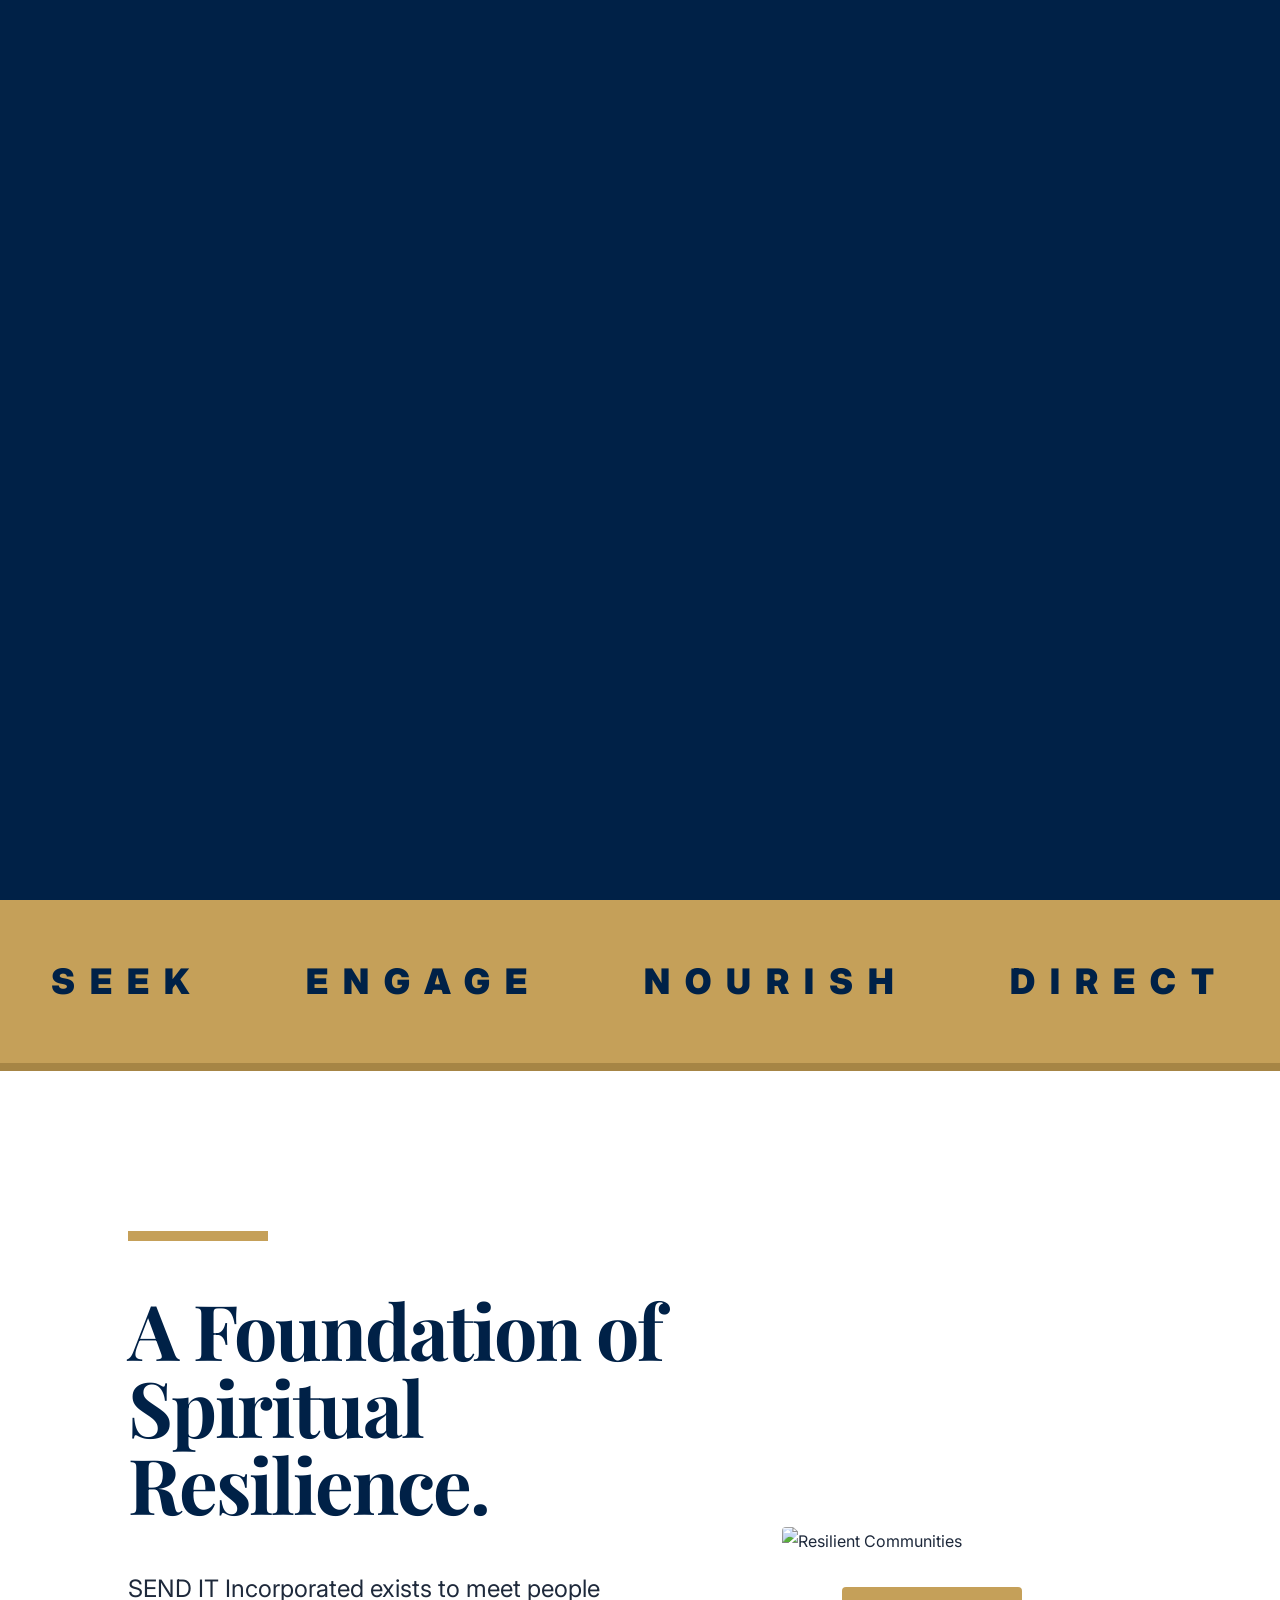
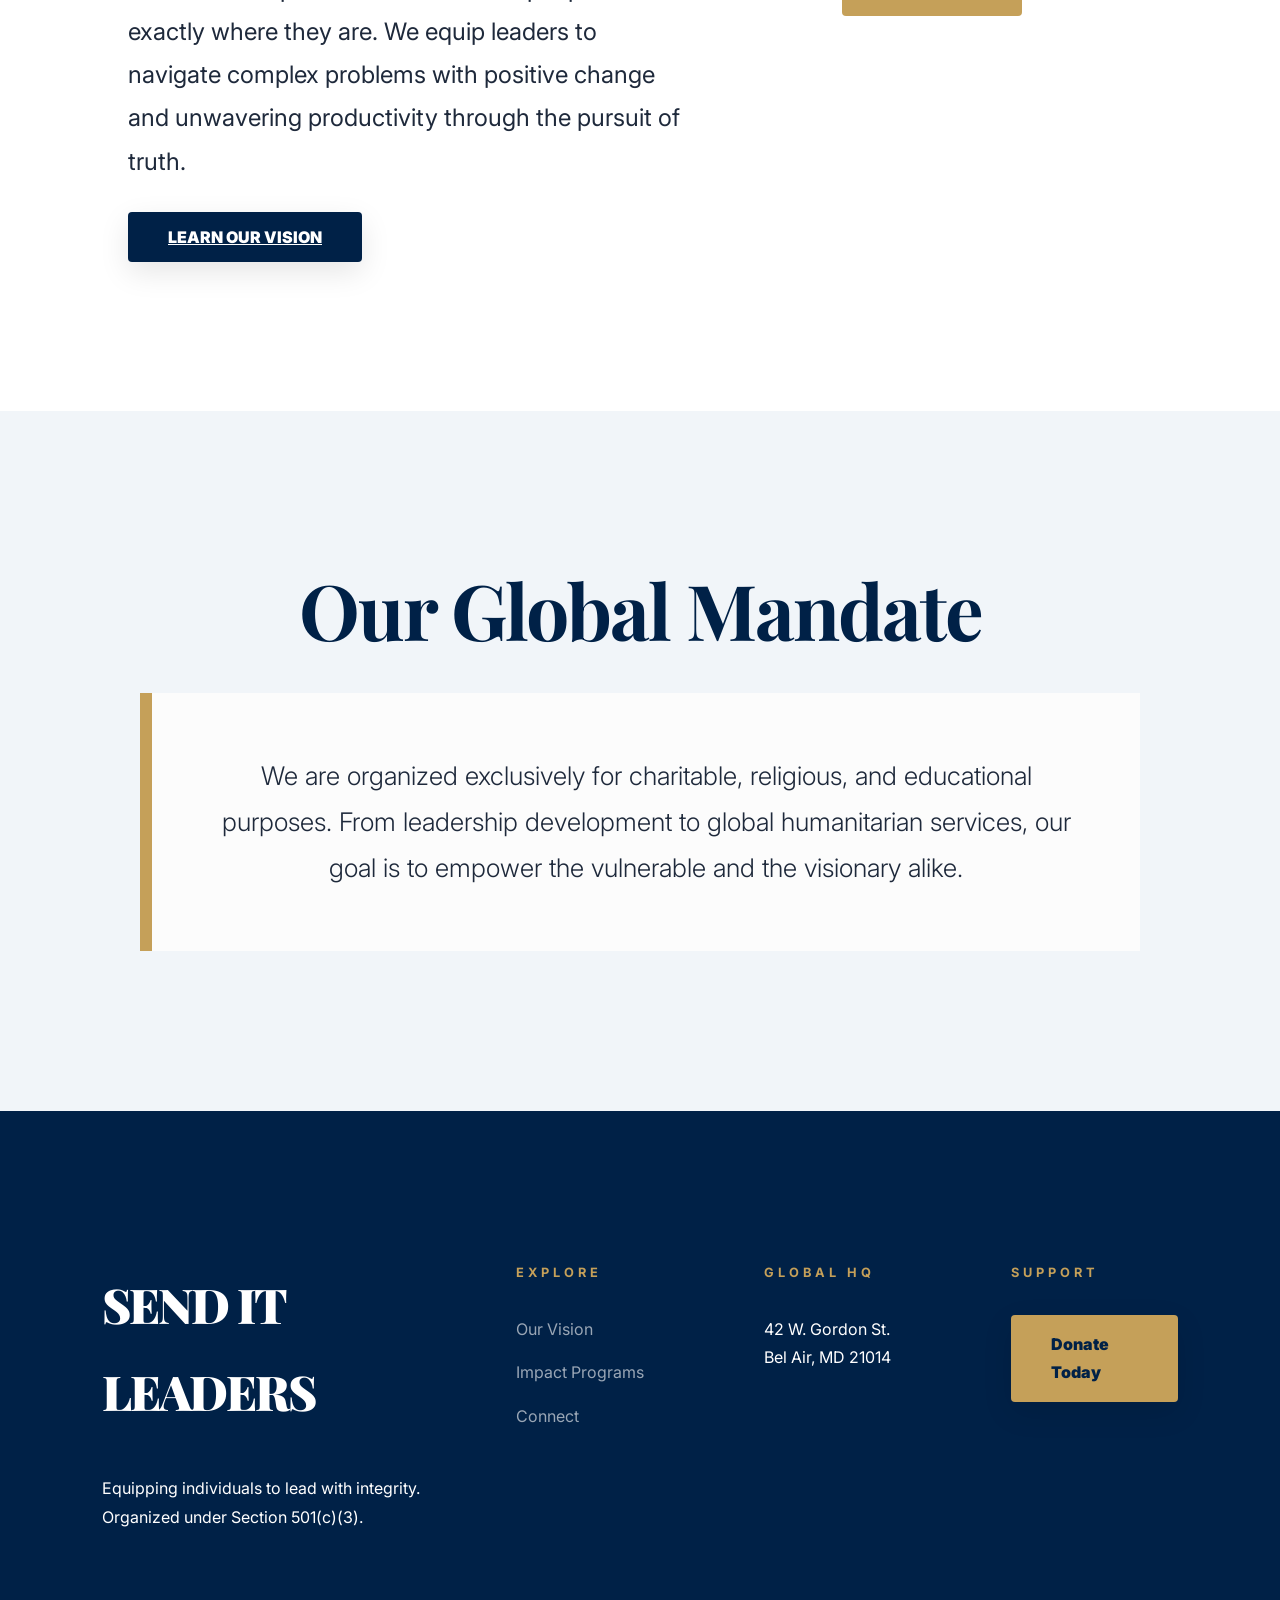
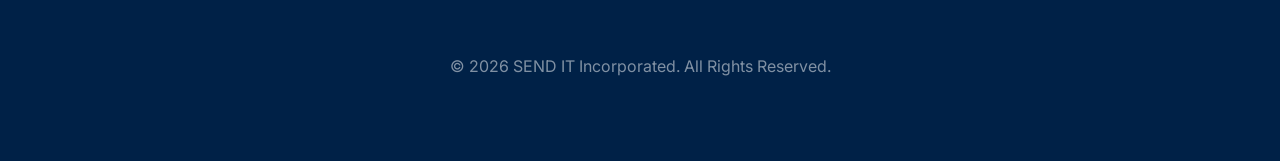
==== index.html @ 0194dd15 "Initial commit - Send It Leaders website Co-Authored-By: Claude Opus 4.6 <noreply@anthropic.com>" ====
<!DOCTYPE html>
<html lang="en">
<head>
    <meta charset="UTF-8">
    <meta name="viewport" content="width=device-width, initial-scale=1.0">
    <title>SEND IT LEADERS | The Pursuit of Truth</title>
    <link rel="stylesheet" href="style.css">
</head>
<body>

    <div id="site-loader">
        <div class="intro-text-wrapper">
            <div class="intro-word word-1">Seek</div>
            <div class="intro-word word-2">Engage</div>
            <div class="intro-word word-3">Nourish</div>
            <div class="intro-word word-4">Direct in Truth</div>
        </div>
    </div>

    <header id="header">
        <div class="nav-flex">
            <a href="index.html" class="brand">SEND IT <span>LEADERS</span></a>
            <ul class="menu-list">
                <li><a href="index.html">Home</a></li>
                <li><a href="about.html">Our Vision</a></li>
                <li><a href="programs.html">Impact</a></li>
                <li><a href="contact.html">Connect</a></li>
                <li><a href="give.html" class="btn-cta-nav">Give Hope</a></li>
            </ul>
        </div>
    </header>

    <section class="masthead">
        <div class="hero-parallax"></div>
        <div class="hero-inner">
            <h1>Equipping Leaders.<br>Strengthening Resilience.</h1>
            <p>We develop purpose-driven individuals to lead with truth and integrity.</p>
            <a href="give.html" class="btn-cta-nav" style="background: var(--gold); padding: 25px 60px; font-size: 1rem;">JOIN THE MOVEMENT</a>
        </div>
    </section>

    <div class="impact-ribbon">
        <span>Seek</span>
        <span>Engage</span>
        <span>Nourish</span>
        <span>Direct</span>
    </div>

    <section class="section-flow">
        <div class="modern-grid">
            <div class="content-side">
                <div class="divider-gold"></div>
                <h2>A Foundation of Spiritual Resilience.</h2>
                <p style="font-size: 1.5rem; color: var(--slate); margin-bottom: 40px;">SEND IT Incorporated exists to meet people exactly where they are. We equip leaders to navigate complex problems with positive change and unwavering productivity through the pursuit of truth.</p>
                <a href="about.html" class="btn-cta-nav" style="background: var(--navy); color: white !important;">LEARN OUR VISION</a>
            </div>
            <div class="img-frame">
                <img src="https://images.unsplash.com/photo-1529070538774-1843cb3265df?q=80&w=1400" alt="Resilient Communities">
            </div>
        </div>
    </section>

    <section class="section-flow" style="background: #f1f5f9;">
        <div class="flex-center">
            <h2>Our Global Mandate</h2>
            <div class="feature-box">
                <p style="font-size: 1.6rem; font-weight: 300;">We are organized exclusively for charitable, religious, and educational purposes. From leadership development to global humanitarian services, our goal is to empower the vulnerable and the visionary alike.</p>
            </div>
        </div>
    </section>

    <footer>
        <div class="footer-main-grid">
            <div>
                <div class="footer-logo">SEND IT <span>LEADERS</span></div>
                <p>Equipping individuals to lead with integrity. Organized under Section 501(c)(3).</p>
            </div>
            <div>
                <h4>Explore</h4>
                <a href="about.html">Our Vision</a>
                <a href="programs.html">Impact Programs</a>
                <a href="contact.html">Connect</a>
            </div>
            <div>
                <h4>Global HQ</h4>
                <p>42 W. Gordon St.<br>Bel Air, MD 21014</p>
            </div>
            <div>
                <h4>Support</h4>
                <a href="give.html" class="btn-cta-nav">Donate Today</a>
            </div>
        </div>
        <div style="margin-top: 120px; text-align: center; opacity: 0.5;">
            <p>&copy; 2026 SEND IT Incorporated. All Rights Reserved.</p>
        </div>
    </footer>

    <script>
        // Header Transformation
        window.addEventListener('scroll', () => {
            const header = document.getElementById('header');
            if (window.scrollY > 150) {
                header.classList.add('active');
            } else {
                header.classList.remove('active');
            }
        });

        // Scroll Reveal Intersection Observer
        const observer = new IntersectionObserver((entries) => {
            entries.forEach(entry => {
                if (entry.isIntersecting) {
                    entry.target.classList.add('visible');
                }
            });
        }, { threshold: 0.15 });

        document.querySelectorAll('.section-flow').forEach(section => {
            observer.observe(section);
        });

        // Intro Sequence Removal
        window.addEventListener('load', () => {
            setTimeout(() => {
                document.getElementById('site-loader').classList.add('hidden');
            }, 6200);
        });
    </script>
</body>
</html>
---- style.css ----
/* SEND IT LEADERS - GLOBAL CORE STYLESHEET
    VERSION: 3.0 ELITE 
*/

@import url('https://fonts.googleapis.com/css2?family=Inter:wght@300;400;600;700;800;900&family=Playfair+Display:ital,wght@0,700;0,900;1,700;1,900&display=swap');

:root {
    --navy: #002147;
    --gold: #C5A059;
    --gold-hover: #b38f4d;
    --white: #ffffff;
    --off-white: #fcfcfc;
    --slate: #1e293b;
    --text-muted: #64748b;
    --section-gap: 160px;
    --transition-ultra: all 0.9s cubic-bezier(0.23, 1, 0.32, 1);
}

/* Base Reset & Smoothness */
* { margin: 0; padding: 0; box-sizing: border-box; outline: none; }
html { scroll-behavior: smooth; overflow-x: hidden; font-size: 16px; }
body { font-family: 'Inter', sans-serif; background: var(--white); color: var(--slate); line-height: 1.8; -webkit-font-smoothing: antialiased; }

/* Custom Scrollbar for Pro Feel */
::-webkit-scrollbar { width: 10px; }
::-webkit-scrollbar-track { background: var(--off-white); }
::-webkit-scrollbar-thumb { background: var(--navy); border-radius: 5px; }

/* --- THE SPLASH INTRO (Tebow Dynamics) --- */
#site-loader {
    position: fixed; top: 0; left: 0; width: 100%; height: 100%;
    background: var(--navy); z-index: 10000;
    display: flex; justify-content: center; align-items: center; color: var(--white);
}

.intro-text-wrapper { position: relative; text-align: center; }
.intro-word {
    position: absolute; left: 50%; top: 50%; transform: translate(-50%, -50%);
    font-family: 'Playfair Display', serif; font-size: 5rem; font-weight: 900;
    opacity: 0; filter: blur(15px); letter-spacing: -2px; width: 100vw;
    animation: masterSequence 6.5s cubic-bezier(0.19, 1, 0.22, 1) forwards;
}

@keyframes masterSequence {
    0% { opacity: 0; transform: translate(-50%, -40%); filter: blur(15px); }
    10% { opacity: 1; transform: translate(-50%, -50%); filter: blur(0); }
    18% { opacity: 0; transform: translate(-50%, -60%); filter: blur(15px); }
    100% { opacity: 0; }
}

.word-1 { animation-delay: 0.5s; }
.word-2 { animation-delay: 1.8s; }
.word-3 { animation-delay: 3.1s; }
.word-4 { animation-delay: 4.4s; color: var(--gold); font-size: 5.5rem; }

#site-loader.hidden { opacity: 0; visibility: hidden; transition: opacity 1.5s ease; }

/* --- DYNAMIC STICKY HEADER --- */
header {
    position: fixed; width: 100%; top: 0; left: 0; z-index: 9000;
    padding: 2rem 8%; transition: var(--transition-ultra);
}

header.active {
    background: rgba(255, 255, 255, 0.96);
    padding: 1.2rem 8%;
    box-shadow: 0 15px 50px rgba(0,0,0,0.06);
    backdrop-filter: blur(20px);
}

.nav-flex { display: flex; justify-content: space-between; align-items: center; max-width: 1800px; margin: 0 auto; }
.brand { font-family: 'Playfair Display', serif; font-size: 2.2rem; color: var(--white); text-decoration: none; font-weight: 900; letter-spacing: -2px; }
.brand span { color: var(--gold); }
header.active .brand { color: var(--navy); }

.menu-list { list-style: none; display: flex; gap: 55px; align-items: center; }
.menu-list a { text-decoration: none; color: var(--white); font-weight: 800; text-transform: uppercase; font-size: 0.75rem; letter-spacing: 3.5px; transition: 0.3s; }
header.active .menu-list a { color: var(--navy); }
.menu-list a:hover { color: var(--gold) !important; }

.btn-cta-nav {
    background: var(--gold); color: var(--navy) !important; padding: 15px 40px;
    font-weight: 900 !important; border-radius: 4px; transition: 0.4s cubic-bezier(0.4, 0, 0.2, 1);
    box-shadow: 0 10px 30px rgba(0,0,0,0.1);
}
.btn-cta-nav:hover { background: var(--white); transform: translateY(-4px); box-shadow: 0 20px 40px rgba(0,0,0,0.2); }
header.active .btn-cta-nav { background: var(--navy); color: var(--white) !important; }

/* --- HERO MASTHEAD --- */
.masthead {
    height: 100vh; display: flex; align-items: center; justify-content: center;
    text-align: center; color: var(--white); position: relative; overflow: hidden;
}
.hero-parallax {
    position: absolute; top: 0; left: 0; width: 100%; height: 100%;
    background: linear-gradient(rgba(0,33,71,0.75), rgba(0,33,71,0.45)), 
                url('https://images.unsplash.com/photo-1517486808906-6ca8b3f04846?q=80&w=2400');
    background-size: cover; background-position: center; z-index: -1;
    transform: scale(1.1); transition: transform 10s ease-out;
}
.masthead:hover .hero-parallax { transform: scale(1); }

.hero-inner h1 { font-family: 'Playfair Display', serif; font-size: 7.5rem; line-height: 0.85; margin-bottom: 35px; letter-spacing: -4px; }
.hero-inner p { font-size: 1.7rem; font-weight: 300; margin-bottom: 55px; opacity: 0.85; letter-spacing: 1px; }

/* --- IMPACT STRIP --- */
.impact-ribbon {
    background: var(--gold); padding: 50px 0; display: flex; justify-content: space-around;
    color: var(--navy); font-weight: 900; font-size: 2.2rem; text-transform: uppercase;
    letter-spacing: 15px; border-bottom: 8px solid #a68545;
}

/* --- SECTION FLOW & ANIMATIONS --- */
.section-flow { padding: var(--section-gap) 10%; opacity: 0; transform: translateY(80px); transition: var(--transition-ultra); }
.section-flow.visible { opacity: 1; transform: translateY(0); }

.flex-center { display: flex; flex-direction: column; align-items: center; text-align: center; max-width: 1000px; margin: 0 auto; }
.modern-grid { display: grid; grid-template-columns: 1.2fr 0.8fr; gap: 100px; align-items: center; }

h2 { font-family: 'Playfair Display', serif; font-size: 4.8rem; color: var(--navy); line-height: 1; margin-bottom: 45px; letter-spacing: -2px; }
.divider-gold { width: 140px; height: 10px; background: var(--gold); margin-bottom: 50px; }

/* --- CONTENT CARDS --- */
.feature-box { background: var(--off-white); padding: 60px; border-left: 12px solid var(--gold); position: relative; transition: 0.5s; }
.feature-box:hover { background: white; box-shadow: 0 40px 90px rgba(0,0,0,0.08); transform: scale(1.02); }

.img-frame { position: relative; }
.img-frame img { width: 100%; border-radius: 4px; box-shadow: 60px 60px 0 var(--gold); }

/* --- FOOTER --- */
footer { background: var(--navy); color: var(--white); padding: 150px 8% 80px; position: relative; }
.footer-main-grid { display: grid; grid-template-columns: 2fr 1fr 1fr 1fr; gap: 80px; }
.footer-logo { font-family: 'Playfair Display', serif; font-size: 3rem; font-weight: 900; margin-bottom: 40px; letter-spacing: -2px; }
footer h4 { color: var(--gold); text-transform: uppercase; letter-spacing: 4px; margin-bottom: 30px; font-size: 0.8rem; }
footer a { color: rgba(255,255,255,0.6); text-decoration: none; display: block; margin-bottom: 15px; transition: 0.3s; }
footer a:hover { color: var(--gold); padding-left: 10px; }

/* --- INNER PAGE MASTHEADS --- */
.inner-masthead {
    height: 60vh; display: flex; align-items: center; justify-content: center;
    text-align: center; color: var(--white); position: relative; overflow: hidden;
    margin-bottom: 80px;
}
.inner-hero-parallax {
    position: absolute; top: 0; left: 0; width: 100%; height: 100%;
    background-size: cover; background-position: center; z-index: -1;
    transform: scale(1.05); transition: transform 10s ease-out;
}
.inner-masthead:hover .inner-hero-parallax { transform: scale(1); }
.inner-hero-inner h1 { font-family: 'Playfair Display', serif; font-size: 5.5rem; line-height: 1; margin-bottom: 20px; letter-spacing: -2px; }
.inner-hero-inner p { font-size: 1.4rem; font-weight: 300; opacity: 0.9; text-transform: uppercase; letter-spacing: 4px; }

/* --- CORE VALUES GRID (ABOUT PAGE) --- */
.values-grid {
    display: grid; grid-template-columns: repeat(auto-fit, minmax(300px, 1fr));
    gap: 40px; margin-top: 60px;
}
.value-card {
    background: var(--white); border-top: 6px solid var(--gold);
    padding: 50px 40px; box-shadow: 0 20px 40px rgba(0,0,0,0.05);
    transition: var(--transition-ultra); text-align: left;
}
.value-card:hover { transform: translateY(-10px); box-shadow: 0 30px 60px rgba(0,0,0,0.1); }
.value-card h3 { color: var(--navy); font-size: 1.8rem; margin-bottom: 20px; font-family: 'Playfair Display', serif; }

/* --- PROGRAMS/IMPACT LIST --- */
.impact-list { display: flex; flex-direction: column; gap: 60px; margin-top: 40px; }
.impact-item {
    display: flex; gap: 40px; align-items: center; background: var(--off-white);
    padding: 40px; border-radius: 8px; border-left: 8px solid var(--navy);
}
.impact-item.alt { border-left: none; border-right: 8px solid var(--gold); flex-direction: row-reverse; }
.impact-item h3 { color: var(--navy); font-size: 2rem; margin-bottom: 15px; font-family: 'Playfair Display', serif; }
.impact-item p { font-size: 1.1rem; color: var(--text-muted); }

/* --- FORMS (CONNECT & GIVE PAGES) --- */
.form-wrapper { max-width: 800px; margin: 0 auto; background: var(--white); padding: 60px; box-shadow: 0 20px 50px rgba(0,0,0,0.08); border-radius: 8px; }
.form-group { margin-bottom: 30px; text-align: left; }
.form-group label { display: block; font-weight: 700; color: var(--navy); margin-bottom: 10px; text-transform: uppercase; font-size: 0.85rem; letter-spacing: 2px; }
.form-control {
    width: 100%; padding: 18px 20px; border: 2px solid #e2e8f0; border-radius: 4px;
    font-family: 'Inter', sans-serif; font-size: 1rem; color: var(--slate); transition: 0.3s;
}
.form-control:focus { border-color: var(--gold); background: var(--off-white); }
textarea.form-control { resize: vertical; min-height: 150px; }

/* --- DONATION OPTIONS --- */
.donation-amounts { display: grid; grid-template-columns: repeat(4, 1fr); gap: 20px; margin-bottom: 30px; }
.amount-btn {
    background: var(--off-white); border: 2px solid #e2e8f0; padding: 20px;
    font-size: 1.5rem; font-weight: 800; color: var(--navy); border-radius: 4px;
    cursor: pointer; transition: 0.3s; text-align: center;
}
.amount-btn:hover, .amount-btn.active { background: var(--navy); color: var(--white); border-color: var(--navy); }
.submit-btn { width: 100%; background: var(--gold); color: var(--navy); font-size: 1.2rem; padding: 20px; border: none; font-weight: 900; text-transform: uppercase; letter-spacing: 2px; cursor: pointer; transition: 0.4s; }
.submit-btn:hover { background: var(--navy); color: var(--white); }

/* Scripture Section */
.scripture-banner { background: var(--navy); color: var(--white); padding: 100px 10%; text-align: center; }
.scripture-banner h2 { color: var(--gold); }
.scripture-banner blockquote { font-family: 'Playfair Display', serif; font-size: 2.2rem; font-style: italic; margin-bottom: 20px; line-height: 1.4; }
.scripture-banner cite { font-size: 1rem; text-transform: uppercase; letter-spacing: 3px; font-weight: 700; opacity: 0.8; }

/* --- RESPONSIVE DESIGN (MOBILE & TABLET) --- */

/* Tablets & Small Laptops */
@media (max-width: 1024px) {
    .modern-grid { 
        grid-template-columns: 1fr; /* Stacks the side-by-side content */
        gap: 60px; 
        text-align: center; 
    }
    .footer-main-grid { 
        grid-template-columns: 1fr 1fr; /* Changes footer from 4 columns to 2 */
    }
    .hero-inner h1 { font-size: 5.5rem; }
    .inner-hero-inner h1 { font-size: 4rem; }
    .divider-gold { margin: 0 auto 40px; } /* Centers the gold line */
}

/* Mobile Phones (iPhones, Androids) */
@media (max-width: 768px) {
    /* Typography adjustments to prevent horizontal scrolling */
    .hero-inner h1 { font-size: 3.5rem; letter-spacing: -2px; margin-bottom: 20px; }
    .hero-inner p { font-size: 1.2rem; margin-bottom: 30px; }
    .inner-hero-inner h1 { font-size: 3rem; }
    h2 { font-size: 2.8rem; margin-bottom: 30px; }
    
    /* Intro splash text scaling */
    .intro-word { font-size: 3rem; width: auto; letter-spacing: 0; }
    .word-4 { font-size: 3.2rem; }
    
    /* Navigation - Stacks the logo and links beautifully */
    header { padding: 1.5rem 5%; }
    header.active { padding: 1rem 5%; }
    .nav-flex { flex-direction: column; gap: 15px; }
    .menu-list { flex-wrap: wrap; justify-content: center; gap: 15px; }
    .menu-list a { font-size: 0.7rem; letter-spacing: 2px; }
    .btn-cta-nav { padding: 10px 20px; font-size: 0.8rem !important; }

    /* Spacing & Layout Constraints */
    :root { --section-gap: 80px; }
    .section-flow { padding: var(--section-gap) 5%; }
    
    /* Changes the impact ribbon from horizontal to vertical */
    .impact-ribbon { 
        flex-direction: column; 
        gap: 20px; 
        font-size: 1.5rem; 
        letter-spacing: 5px; 
        padding: 40px 0; 
    }
    
    .footer-main-grid { grid-template-columns: 1fr; text-align: center; gap: 40px; }
    footer { padding: 80px 5% 40px; }
    
    /* Content Cards & Forms */
    .feature-box { padding: 30px 20px; border-left: none; border-top: 8px solid var(--gold); }
    .form-wrapper { padding: 30px 20px; margin: 0 15px; }
    
    /* Forces any multi-column form grids to stack vertically */
    .form-wrapper form > div[style*="grid-template-columns"] { grid-template-columns: 1fr !important; }
    
    /* Donation buttons - 2x2 grid instead of 4 in a row */
    .donation-amounts { grid-template-columns: 1fr 1fr; gap: 10px; }
    .amount-btn { padding: 15px; font-size: 1.2rem; }

    /* Impact List */
    .impact-item, .impact-item.alt { 
        flex-direction: column; 
        text-align: center; 
        padding: 30px 20px; 
    }
    .impact-item { border-left: none; border-top: 8px solid var(--navy); }
    .impact-item.alt { border-right: none; border-top: 8px solid var(--gold); }
    
    /* Scripture Section */
    .scripture-banner { padding: 60px 5%; }
    .scripture-banner blockquote { font-size: 1.5rem; }
}

/* Extra Small Mobile Devices */
@media (max-width: 480px) {
    /* Stacks the donation buttons to a single column */
    .donation-amounts { grid-template-columns: 1fr; }
    .hero-inner h1 { font-size: 2.8rem; }
    .inner-hero-inner h1 { font-size: 2.2rem; }
    h2 { font-size: 2.2rem; }
}
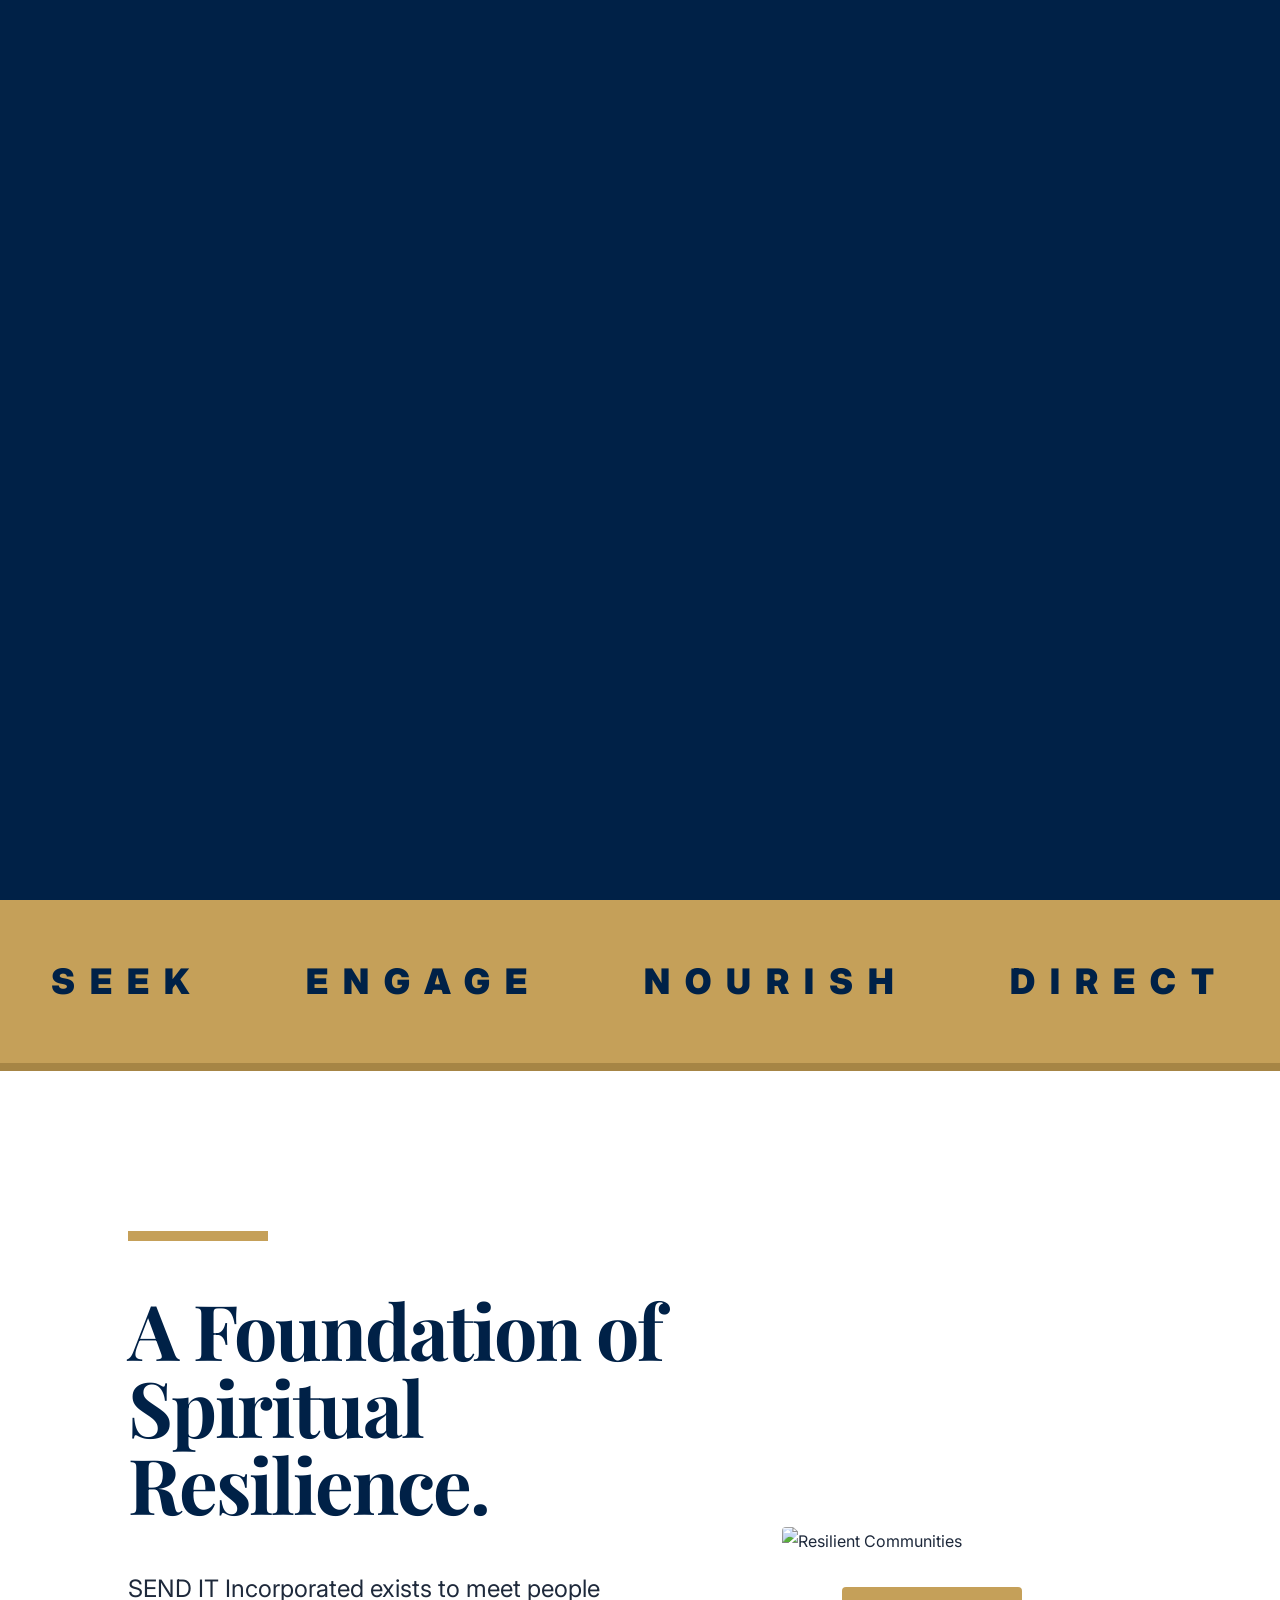
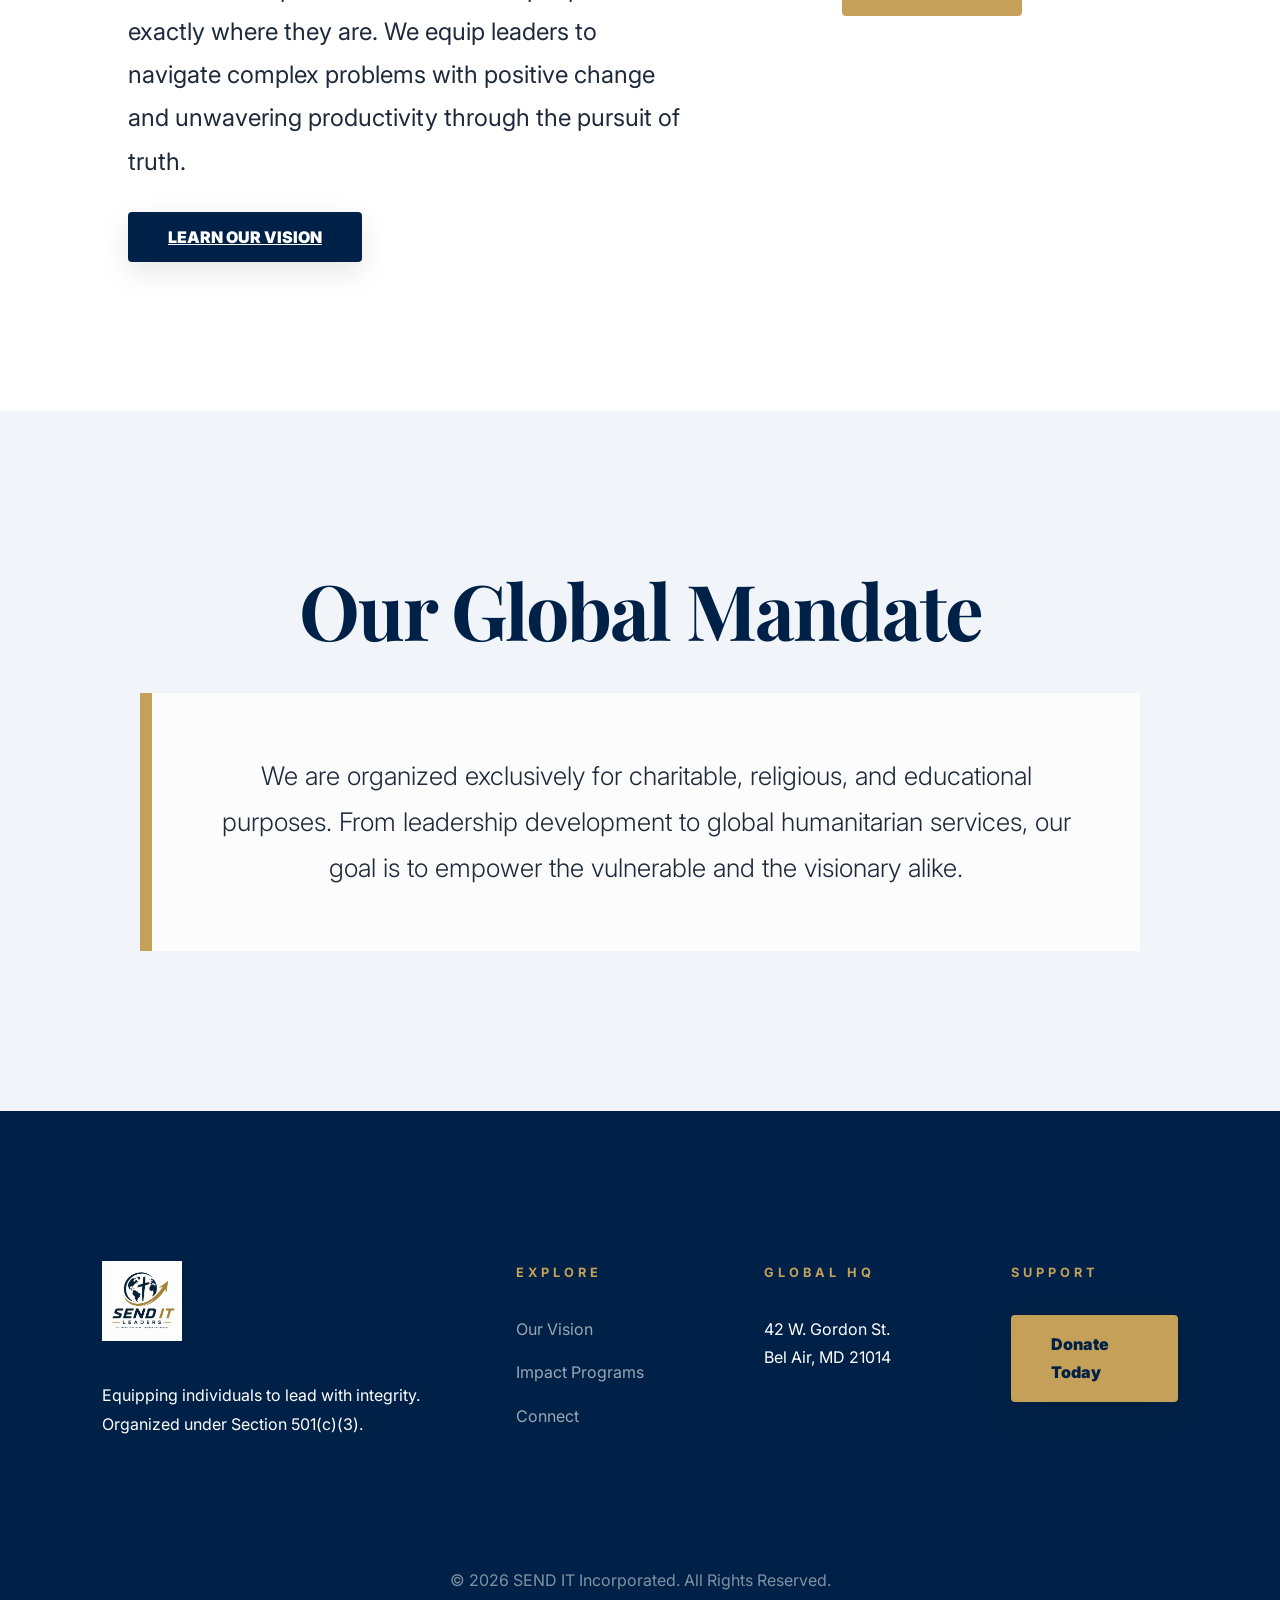
==== commit c02611e6: "Add logo, mobile hamburger menu, and donation receipt page - Logo added to nav header and footer on " ====
--- a/index.html
+++ b/index.html
@@ -4,6 +4,17 @@
     <meta charset="UTF-8">
     <meta name="viewport" content="width=device-width, initial-scale=1.0">
     <title>SEND IT LEADERS | The Pursuit of Truth</title>
+    <meta name="description" content="Equipping purpose-driven leaders to lead with truth and integrity. A 501(c)(3) nonprofit strengthening resilience worldwide.">
+    <meta property="og:title" content="SEND IT LEADERS | The Pursuit of Truth">
+    <meta property="og:description" content="Equipping purpose-driven leaders to lead with truth and integrity. Strengthening resilience worldwide.">
+    <meta property="og:image" content="https://senditleaders.com/logo.jpeg">
+    <meta property="og:url" content="https://senditleaders.com">
+    <meta property="og:type" content="website">
+    <meta property="og:site_name" content="SEND IT LEADERS">
+    <meta name="twitter:card" content="summary_large_image">
+    <meta name="twitter:title" content="SEND IT LEADERS | The Pursuit of Truth">
+    <meta name="twitter:description" content="Equipping purpose-driven leaders to lead with truth and integrity. Strengthening resilience worldwide.">
+    <meta name="twitter:image" content="https://senditleaders.com/logo.jpeg">
     <link rel="stylesheet" href="style.css">
 </head>
 <body>
@@ -19,7 +30,10 @@
 
     <header id="header">
         <div class="nav-flex">
-            <a href="index.html" class="brand">SEND IT <span>LEADERS</span></a>
+            <a href="index.html" class="brand"><img src="logo.jpeg" alt="Send It Leaders" class="brand-logo">SEND IT <span>LEADERS</span></a>
+            <button class="hamburger" onclick="document.querySelector('.menu-list').classList.toggle('open')" aria-label="Menu">
+                <span></span><span></span><span></span>
+            </button>
             <ul class="menu-list">
                 <li><a href="index.html">Home</a></li>
                 <li><a href="about.html">Our Vision</a></li>
@@ -72,7 +86,7 @@
     <footer>
         <div class="footer-main-grid">
             <div>
-                <div class="footer-logo">SEND IT <span>LEADERS</span></div>
+                <div class="footer-logo"><img src="logo.jpeg" alt="Send It Leaders" style="height: 80px; margin-bottom: 15px; display: block;"></div>
                 <p>Equipping individuals to lead with integrity. Organized under Section 501(c)(3).</p>
             </div>
             <div>
--- a/style.css
+++ b/style.css
@@ -70,8 +70,16 @@
 
 .nav-flex { display: flex; justify-content: space-between; align-items: center; max-width: 1800px; margin: 0 auto; }
 .brand { font-family: 'Playfair Display', serif; font-size: 2.2rem; color: var(--white); text-decoration: none; font-weight: 900; letter-spacing: -2px; }
+.brand { display: flex; align-items: center; gap: 12px; }
+.brand-logo { height: 50px; width: auto; }
+header.active .brand-logo { height: 45px; }
 .brand span { color: var(--gold); }
 header.active .brand { color: var(--navy); }
+
+/* Hamburger Menu Button */
+.hamburger { display: none; background: none; border: none; cursor: pointer; padding: 8px; z-index: 9999; }
+.hamburger span { display: block; width: 28px; height: 3px; background: var(--white); margin: 5px 0; border-radius: 2px; transition: 0.3s; }
+header.active .hamburger span { background: var(--navy); }
 
 .menu-list { list-style: none; display: flex; gap: 55px; align-items: center; }
 .menu-list a { text-decoration: none; color: var(--white); font-weight: 800; text-transform: uppercase; font-size: 0.75rem; letter-spacing: 3.5px; transition: 0.3s; }
@@ -221,69 +229,97 @@
 /* Mobile Phones (iPhones, Androids) */
 @media (max-width: 768px) {
     /* Typography adjustments to prevent horizontal scrolling */
-    .hero-inner h1 { font-size: 3.5rem; letter-spacing: -2px; margin-bottom: 20px; }
-    .hero-inner p { font-size: 1.2rem; margin-bottom: 30px; }
-    .inner-hero-inner h1 { font-size: 3rem; }
-    h2 { font-size: 2.8rem; margin-bottom: 30px; }
-    
+    .hero-inner h1 { font-size: 3rem; letter-spacing: -2px; margin-bottom: 20px; }
+    .hero-inner p { font-size: 1.1rem; margin-bottom: 30px; padding: 0 10px; }
+    .inner-hero-inner h1 { font-size: 2.8rem; }
+    h2 { font-size: 2.4rem; margin-bottom: 25px; }
+
     /* Intro splash text scaling */
-    .intro-word { font-size: 3rem; width: auto; letter-spacing: 0; }
-    .word-4 { font-size: 3.2rem; }
-    
-    /* Navigation - Stacks the logo and links beautifully */
-    header { padding: 1.5rem 5%; }
-    header.active { padding: 1rem 5%; }
-    .nav-flex { flex-direction: column; gap: 15px; }
-    .menu-list { flex-wrap: wrap; justify-content: center; gap: 15px; }
-    .menu-list a { font-size: 0.7rem; letter-spacing: 2px; }
-    .btn-cta-nav { padding: 10px 20px; font-size: 0.8rem !important; }
+    .intro-word { font-size: 2.5rem; width: auto; letter-spacing: 0; }
+    .word-4 { font-size: 2.8rem; }
+
+    /* Mobile Navigation - Hamburger menu */
+    header { padding: 1rem 5%; }
+    header.active { padding: 0.8rem 5%; }
+    .nav-flex { flex-direction: row; flex-wrap: nowrap; }
+    .hamburger { display: block; }
+    .brand { font-size: 1.6rem; }
+    .brand-logo { height: 40px; }
+    header.active .brand-logo { height: 38px; }
+
+    .menu-list {
+        display: none;
+        position: fixed;
+        top: 0; left: 0;
+        width: 100%; height: 100vh;
+        background: var(--navy);
+        flex-direction: column;
+        justify-content: center;
+        align-items: center;
+        gap: 30px;
+        z-index: 9998;
+    }
+    .menu-list.open { display: flex; }
+    .menu-list a { color: var(--white) !important; font-size: 1.1rem !important; letter-spacing: 3px; }
+    .menu-list .btn-cta-nav { background: var(--gold) !important; color: var(--navy) !important; padding: 15px 40px; }
 
     /* Spacing & Layout Constraints */
-    :root { --section-gap: 80px; }
+    :root { --section-gap: 60px; }
     .section-flow { padding: var(--section-gap) 5%; }
-    
+
     /* Changes the impact ribbon from horizontal to vertical */
-    .impact-ribbon { 
-        flex-direction: column; 
-        gap: 20px; 
-        font-size: 1.5rem; 
-        letter-spacing: 5px; 
-        padding: 40px 0; 
-    }
-    
+    .impact-ribbon {
+        flex-direction: column;
+        gap: 15px;
+        font-size: 1.3rem;
+        letter-spacing: 5px;
+        padding: 30px 0;
+    }
+
     .footer-main-grid { grid-template-columns: 1fr; text-align: center; gap: 40px; }
-    footer { padding: 80px 5% 40px; }
-    
+    footer { padding: 60px 5% 40px; }
+
     /* Content Cards & Forms */
-    .feature-box { padding: 30px 20px; border-left: none; border-top: 8px solid var(--gold); }
-    .form-wrapper { padding: 30px 20px; margin: 0 15px; }
-    
+    .feature-box { padding: 25px 20px; border-left: none; border-top: 6px solid var(--gold); }
+    .form-wrapper { padding: 25px 15px; margin: 0; }
+
     /* Forces any multi-column form grids to stack vertically */
     .form-wrapper form > div[style*="grid-template-columns"] { grid-template-columns: 1fr !important; }
-    
+
     /* Donation buttons - 2x2 grid instead of 4 in a row */
     .donation-amounts { grid-template-columns: 1fr 1fr; gap: 10px; }
     .amount-btn { padding: 15px; font-size: 1.2rem; }
 
     /* Impact List */
-    .impact-item, .impact-item.alt { 
-        flex-direction: column; 
-        text-align: center; 
-        padding: 30px 20px; 
-    }
-    .impact-item { border-left: none; border-top: 8px solid var(--navy); }
-    .impact-item.alt { border-right: none; border-top: 8px solid var(--gold); }
-    
+    .impact-item, .impact-item.alt {
+        flex-direction: column;
+        text-align: center;
+        padding: 25px 20px;
+    }
+    .impact-item { border-left: none; border-top: 6px solid var(--navy); }
+    .impact-item.alt { border-right: none; border-top: 6px solid var(--gold); }
+
     /* Scripture Section */
-    .scripture-banner { padding: 60px 5%; }
-    .scripture-banner blockquote { font-size: 1.5rem; }
+    .scripture-banner { padding: 50px 5%; }
+    .scripture-banner blockquote { font-size: 1.4rem; }
+
+    /* Image frame shadow fix */
+    .img-frame img { box-shadow: 20px 20px 0 var(--gold); }
+
+    /* Give page grid fix */
+    .modern-grid[style] { gap: 40px !important; }
 }
 
 /* Extra Small Mobile Devices */
 @media (max-width: 480px) {
-    /* Stacks the donation buttons to a single column */
     .donation-amounts { grid-template-columns: 1fr; }
-    .hero-inner h1 { font-size: 2.8rem; }
-    .inner-hero-inner h1 { font-size: 2.2rem; }
-    h2 { font-size: 2.2rem; }
+    .hero-inner h1 { font-size: 2.2rem; letter-spacing: -1px; }
+    .hero-inner p { font-size: 1rem; }
+    .inner-hero-inner h1 { font-size: 2rem; }
+    h2 { font-size: 2rem; }
+    .brand { font-size: 1.3rem; }
+    .brand-logo { height: 35px; }
+    .impact-ribbon { font-size: 1.1rem; letter-spacing: 3px; }
+    .inner-masthead { height: 45vh; }
+    .masthead { height: 85vh; }
 }
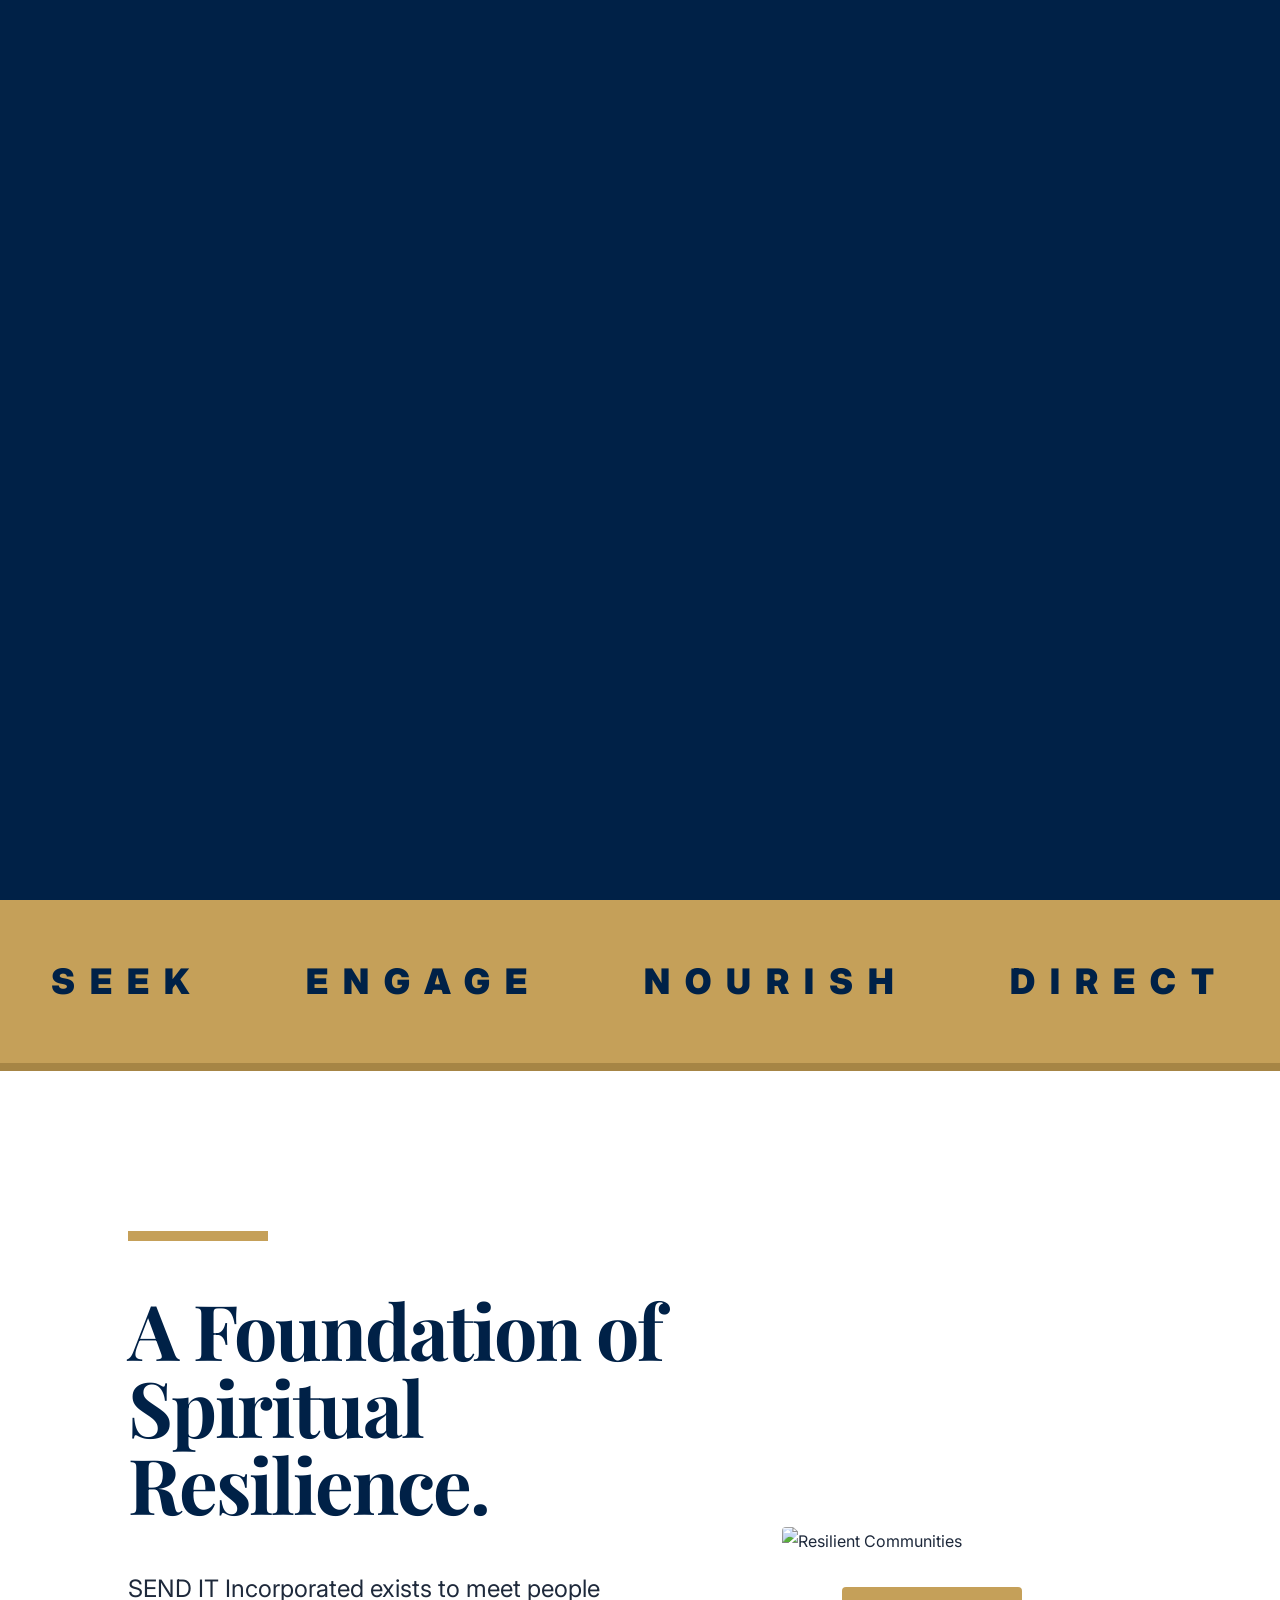
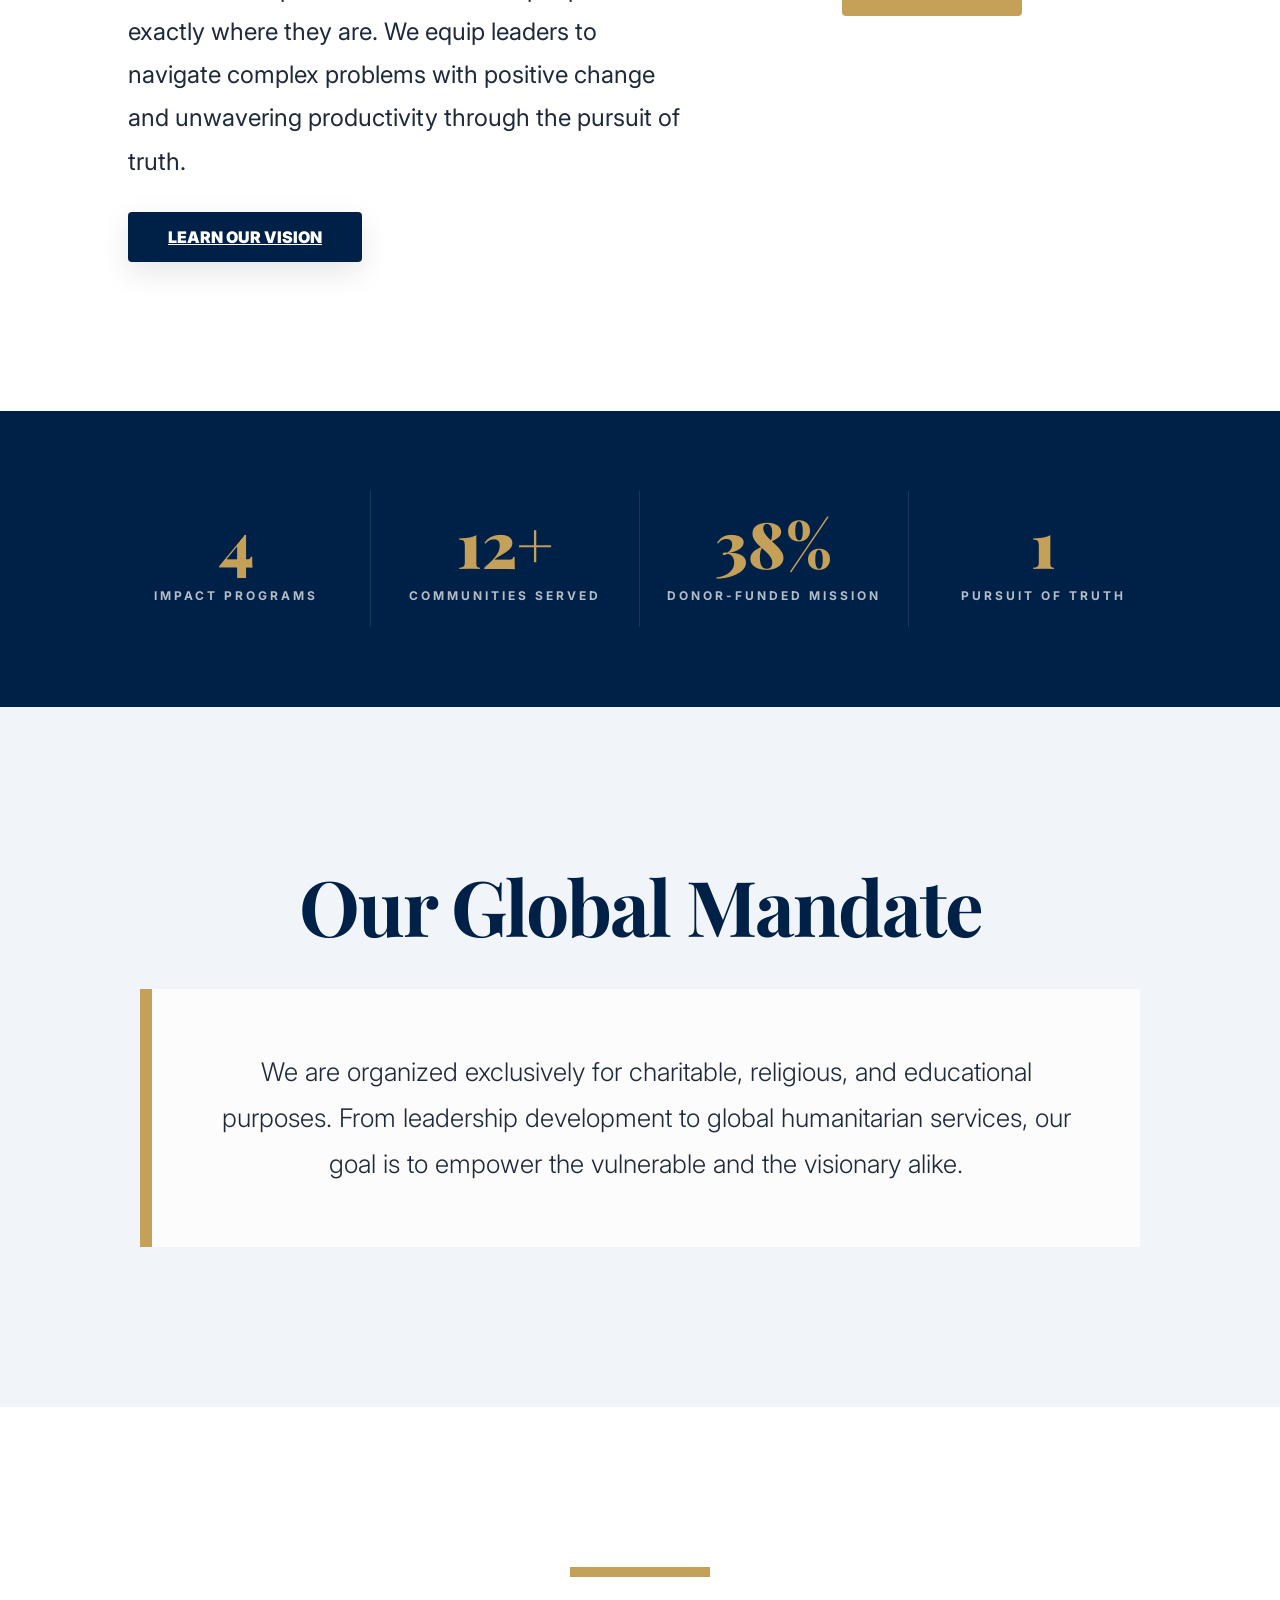
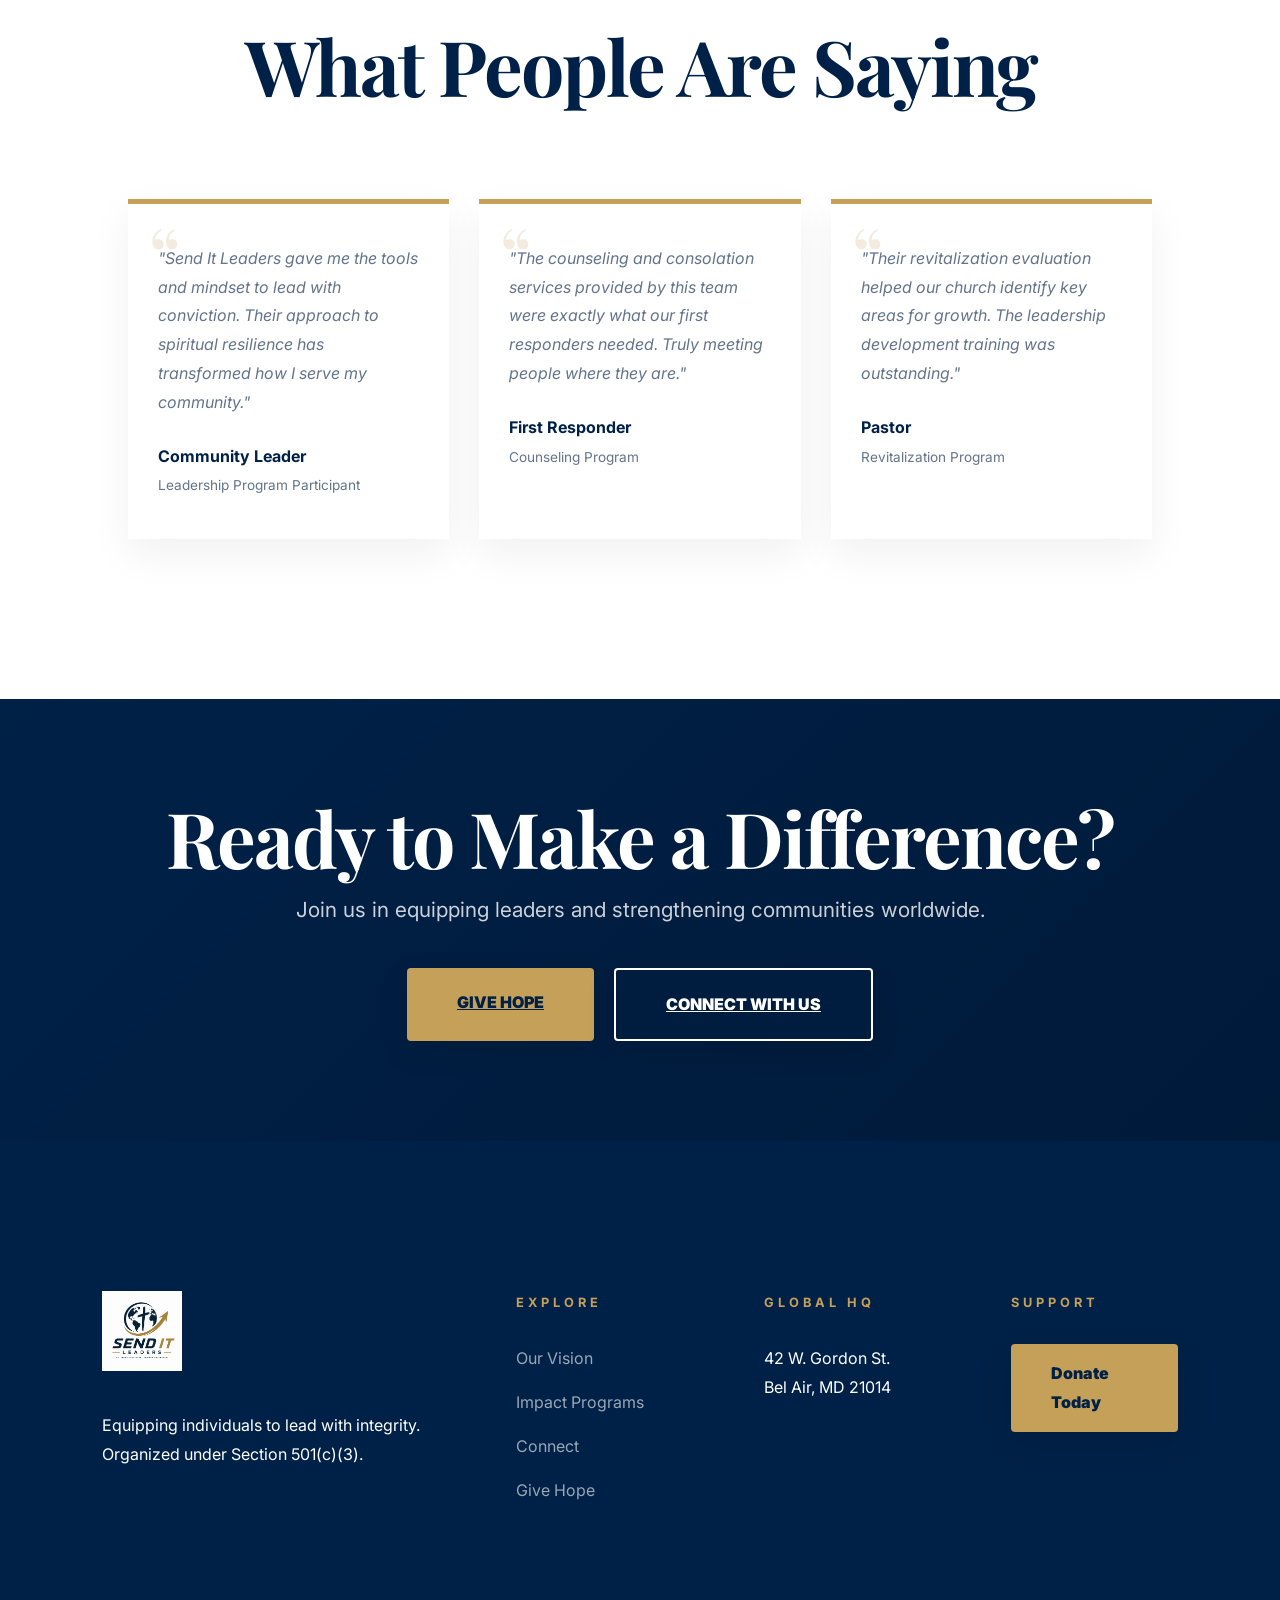
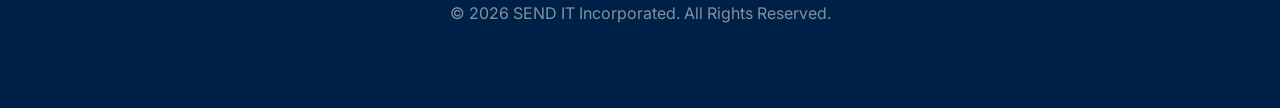
==== commit 27abb483: "Major site upgrade: stats, testimonials, CTA, back-to-top, favicon, 404 - Animated stats counter sec" ====
--- a/index.html
+++ b/index.html
@@ -15,6 +15,7 @@
     <meta name="twitter:title" content="SEND IT LEADERS | The Pursuit of Truth">
     <meta name="twitter:description" content="Equipping purpose-driven leaders to lead with truth and integrity. Strengthening resilience worldwide.">
     <meta name="twitter:image" content="https://senditleaders.com/logo.jpeg">
+    <link rel="icon" type="image/jpeg" href="logo.jpeg">
     <link rel="stylesheet" href="style.css">
 </head>
 <body>
@@ -31,10 +32,11 @@
     <header id="header">
         <div class="nav-flex">
             <a href="index.html" class="brand"><img src="logo.jpeg" alt="Send It Leaders" class="brand-logo">SEND IT <span>LEADERS</span></a>
-            <button class="hamburger" onclick="document.querySelector('.menu-list').classList.toggle('open')" aria-label="Menu">
+            <button class="hamburger" id="hamburger-btn" aria-label="Menu">
                 <span></span><span></span><span></span>
             </button>
-            <ul class="menu-list">
+            <ul class="menu-list" id="mobile-menu">
+                <li class="mobile-close-li"><button class="mobile-close" id="close-menu-btn" aria-label="Close menu">&times;</button></li>
                 <li><a href="index.html">Home</a></li>
                 <li><a href="about.html">Our Vision</a></li>
                 <li><a href="programs.html">Impact</a></li>
@@ -74,6 +76,26 @@
         </div>
     </section>
 
+    <!-- Stats Counter Section -->
+    <section class="stats-section">
+        <div class="stat-item">
+            <div class="stat-number" data-target="4">0</div>
+            <div class="stat-label">Impact Programs</div>
+        </div>
+        <div class="stat-item">
+            <div class="stat-number" data-target="12" data-suffix="+">0</div>
+            <div class="stat-label">Communities Served</div>
+        </div>
+        <div class="stat-item">
+            <div class="stat-number" data-target="100" data-suffix="%">0</div>
+            <div class="stat-label">Donor-Funded Mission</div>
+        </div>
+        <div class="stat-item">
+            <div class="stat-number" data-target="1">0</div>
+            <div class="stat-label">Pursuit of Truth</div>
+        </div>
+    </section>
+
     <section class="section-flow" style="background: #f1f5f9;">
         <div class="flex-center">
             <h2>Our Global Mandate</h2>
@@ -83,6 +105,47 @@
         </div>
     </section>
 
+    <!-- Testimonials Section -->
+    <section class="section-flow testimonials-section">
+        <div class="flex-center">
+            <div class="divider-gold"></div>
+            <h2>What People Are Saying</h2>
+        </div>
+        <div class="testimonials-grid">
+            <div class="testimonial-card">
+                <div class="testimonial-quote">"Send It Leaders gave me the tools and mindset to lead with conviction. Their approach to spiritual resilience has transformed how I serve my community."</div>
+                <div class="testimonial-author">
+                    <strong>Community Leader</strong>
+                    <span>Leadership Program Participant</span>
+                </div>
+            </div>
+            <div class="testimonial-card">
+                <div class="testimonial-quote">"The counseling and consolation services provided by this team were exactly what our first responders needed. Truly meeting people where they are."</div>
+                <div class="testimonial-author">
+                    <strong>First Responder</strong>
+                    <span>Counseling Program</span>
+                </div>
+            </div>
+            <div class="testimonial-card">
+                <div class="testimonial-quote">"Their revitalization evaluation helped our church identify key areas for growth. The leadership development training was outstanding."</div>
+                <div class="testimonial-author">
+                    <strong>Pastor</strong>
+                    <span>Revitalization Program</span>
+                </div>
+            </div>
+        </div>
+    </section>
+
+    <!-- CTA Banner -->
+    <section class="cta-banner">
+        <h2>Ready to Make a Difference?</h2>
+        <p>Join us in equipping leaders and strengthening communities worldwide.</p>
+        <div style="display: flex; gap: 20px; justify-content: center; flex-wrap: wrap;">
+            <a href="give.html" class="btn-cta-nav" style="background: var(--gold); padding: 20px 50px; font-size: 1rem;">GIVE HOPE</a>
+            <a href="contact.html" class="btn-cta-nav" style="background: transparent; border: 2px solid var(--white); padding: 20px 50px; font-size: 1rem; color: var(--white) !important;">CONNECT WITH US</a>
+        </div>
+    </section>
+
     <footer>
         <div class="footer-main-grid">
             <div>
@@ -94,6 +157,7 @@
                 <a href="about.html">Our Vision</a>
                 <a href="programs.html">Impact Programs</a>
                 <a href="contact.html">Connect</a>
+                <a href="give.html">Give Hope</a>
             </div>
             <div>
                 <h4>Global HQ</h4>
@@ -104,10 +168,13 @@
                 <a href="give.html" class="btn-cta-nav">Donate Today</a>
             </div>
         </div>
-        <div style="margin-top: 120px; text-align: center; opacity: 0.5;">
+        <div style="margin-top: 80px; text-align: center; opacity: 0.5;">
             <p>&copy; 2026 SEND IT Incorporated. All Rights Reserved.</p>
         </div>
     </footer>
+
+    <!-- Back to Top Button -->
+    <button class="back-to-top" id="backToTop" aria-label="Back to top">&#9650;</button>
 
     <script>
         // Header Transformation
@@ -118,6 +185,26 @@
             } else {
                 header.classList.remove('active');
             }
+
+            // Back to top button
+            const btn = document.getElementById('backToTop');
+            if (window.scrollY > 600) {
+                btn.classList.add('visible');
+            } else {
+                btn.classList.remove('visible');
+            }
+        });
+
+        document.getElementById('backToTop').addEventListener('click', () => {
+            window.scrollTo({ top: 0, behavior: 'smooth' });
+        });
+
+        // Mobile menu toggle
+        document.getElementById('hamburger-btn').addEventListener('click', () => {
+            document.getElementById('mobile-menu').classList.add('open');
+        });
+        document.getElementById('close-menu-btn').addEventListener('click', () => {
+            document.getElementById('mobile-menu').classList.remove('open');
         });
 
         // Scroll Reveal Intersection Observer
@@ -133,12 +220,44 @@
             observer.observe(section);
         });
 
-        // Intro Sequence Removal
+        // Animated Counters
+        const counterObserver = new IntersectionObserver((entries) => {
+            entries.forEach(entry => {
+                if (entry.isIntersecting) {
+                    const counters = entry.target.querySelectorAll('.stat-number');
+                    counters.forEach(counter => {
+                        const target = parseInt(counter.getAttribute('data-target'));
+                        const suffix = counter.getAttribute('data-suffix') || '';
+                        let current = 0;
+                        const increment = Math.max(1, Math.floor(target / 40));
+                        const timer = setInterval(() => {
+                            current += increment;
+                            if (current >= target) {
+                                current = target;
+                                clearInterval(timer);
+                            }
+                            counter.textContent = current + suffix;
+                        }, 40);
+                    });
+                    counterObserver.unobserve(entry.target);
+                }
+            });
+        }, { threshold: 0.5 });
+
+        document.querySelectorAll('.stats-section').forEach(s => counterObserver.observe(s));
+
+        // Intro Sequence — only play on first visit per session
         window.addEventListener('load', () => {
-            setTimeout(() => {
-                document.getElementById('site-loader').classList.add('hidden');
-            }, 6200);
+            const loader = document.getElementById('site-loader');
+            if (sessionStorage.getItem('intro_seen')) {
+                loader.style.display = 'none';
+            } else {
+                sessionStorage.setItem('intro_seen', 'true');
+                setTimeout(() => {
+                    loader.classList.add('hidden');
+                }, 6200);
+            }
         });
     </script>
 </body>
-</html>+</html>
--- a/style.css
+++ b/style.css
@@ -81,8 +81,8 @@
 .hamburger span { display: block; width: 28px; height: 3px; background: var(--white); margin: 5px 0; border-radius: 2px; transition: 0.3s; }
 header.active .hamburger span { background: var(--navy); }
 
-.menu-list { list-style: none; display: flex; gap: 55px; align-items: center; }
-.menu-list a { text-decoration: none; color: var(--white); font-weight: 800; text-transform: uppercase; font-size: 0.75rem; letter-spacing: 3.5px; transition: 0.3s; }
+.menu-list { list-style: none; display: flex; gap: 35px; align-items: center; }
+.menu-list a { text-decoration: none; color: var(--white); font-weight: 800; text-transform: uppercase; font-size: 0.75rem; letter-spacing: 2.5px; transition: 0.3s; white-space: nowrap; }
 header.active .menu-list a { color: var(--navy); }
 .menu-list a:hover { color: var(--gold) !important; }
 
@@ -209,43 +209,131 @@
 .scripture-banner blockquote { font-family: 'Playfair Display', serif; font-size: 2.2rem; font-style: italic; margin-bottom: 20px; line-height: 1.4; }
 .scripture-banner cite { font-size: 1rem; text-transform: uppercase; letter-spacing: 3px; font-weight: 700; opacity: 0.8; }
 
+/* --- STATS COUNTER SECTION --- */
+.stats-section {
+    display: grid;
+    grid-template-columns: repeat(4, 1fr);
+    gap: 0;
+    background: var(--navy);
+    color: var(--white);
+    text-align: center;
+    padding: 80px 8%;
+}
+.stat-item { padding: 20px; border-right: 1px solid rgba(255,255,255,0.1); }
+.stat-item:last-child { border-right: none; }
+.stat-number {
+    font-family: 'Playfair Display', serif;
+    font-size: 4rem;
+    font-weight: 900;
+    color: var(--gold);
+    line-height: 1;
+    margin-bottom: 10px;
+}
+.stat-label {
+    text-transform: uppercase;
+    letter-spacing: 3px;
+    font-size: 0.75rem;
+    font-weight: 700;
+    opacity: 0.7;
+}
+
+/* --- TESTIMONIALS --- */
+.testimonials-grid {
+    display: grid;
+    grid-template-columns: repeat(3, 1fr);
+    gap: 30px;
+    margin-top: 50px;
+}
+.testimonial-card {
+    background: var(--white);
+    padding: 40px 30px;
+    border-top: 5px solid var(--gold);
+    box-shadow: 0 15px 40px rgba(0,0,0,0.06);
+    transition: var(--transition-ultra);
+    position: relative;
+}
+.testimonial-card::before {
+    content: '\201C';
+    font-family: 'Playfair Display', serif;
+    font-size: 5rem;
+    color: var(--gold);
+    opacity: 0.2;
+    position: absolute;
+    top: 10px;
+    left: 20px;
+    line-height: 1;
+}
+.testimonial-card:hover { transform: translateY(-8px); box-shadow: 0 25px 60px rgba(0,0,0,0.1); }
+.testimonial-quote {
+    font-size: 1rem;
+    color: var(--text-muted);
+    font-style: italic;
+    line-height: 1.8;
+    margin-bottom: 25px;
+}
+.testimonial-author strong { display: block; color: var(--navy); font-size: 1rem; }
+.testimonial-author span { font-size: 0.85rem; color: var(--text-muted); }
+
+/* --- CTA BANNER --- */
+.cta-banner {
+    background: linear-gradient(135deg, var(--navy) 0%, #001a3a 100%);
+    color: var(--white);
+    text-align: center;
+    padding: 100px 8%;
+}
+.cta-banner h2 { color: var(--white); margin-bottom: 15px; }
+.cta-banner p { font-size: 1.3rem; opacity: 0.8; margin-bottom: 40px; }
+
+/* --- BACK TO TOP BUTTON --- */
+.back-to-top {
+    position: fixed;
+    bottom: 30px;
+    right: 30px;
+    width: 50px;
+    height: 50px;
+    background: var(--navy);
+    color: var(--gold);
+    border: 2px solid var(--gold);
+    border-radius: 50%;
+    font-size: 1.2rem;
+    cursor: pointer;
+    opacity: 0;
+    visibility: hidden;
+    transition: 0.4s;
+    z-index: 8000;
+}
+.back-to-top.visible { opacity: 1; visibility: visible; }
+.back-to-top:hover { background: var(--gold); color: var(--navy); }
+
+/* --- MOBILE CLOSE BUTTON --- */
+.mobile-close-li { display: none; }
+.mobile-close {
+    background: none;
+    border: none;
+    color: var(--white);
+    font-size: 3rem;
+    cursor: pointer;
+    position: absolute;
+    top: 25px;
+    right: 30px;
+}
+
 /* --- RESPONSIVE DESIGN (MOBILE & TABLET) --- */
 
-/* Tablets & Small Laptops */
+/* Hide brand text at medium widths, keep logo only */
+@media (max-width: 1280px) {
+    .brand { font-size: 0; letter-spacing: 0; }
+    .brand span { font-size: 0; }
+    .brand-logo { height: 50px; }
+}
+
+/* Tablets & Small Laptops — Hamburger kicks in here */
 @media (max-width: 1024px) {
-    .modern-grid { 
-        grid-template-columns: 1fr; /* Stacks the side-by-side content */
-        gap: 60px; 
-        text-align: center; 
-    }
-    .footer-main-grid { 
-        grid-template-columns: 1fr 1fr; /* Changes footer from 4 columns to 2 */
-    }
-    .hero-inner h1 { font-size: 5.5rem; }
-    .inner-hero-inner h1 { font-size: 4rem; }
-    .divider-gold { margin: 0 auto 40px; } /* Centers the gold line */
-}
-
-/* Mobile Phones (iPhones, Androids) */
-@media (max-width: 768px) {
-    /* Typography adjustments to prevent horizontal scrolling */
-    .hero-inner h1 { font-size: 3rem; letter-spacing: -2px; margin-bottom: 20px; }
-    .hero-inner p { font-size: 1.1rem; margin-bottom: 30px; padding: 0 10px; }
-    .inner-hero-inner h1 { font-size: 2.8rem; }
-    h2 { font-size: 2.4rem; margin-bottom: 25px; }
-
-    /* Intro splash text scaling */
-    .intro-word { font-size: 2.5rem; width: auto; letter-spacing: 0; }
-    .word-4 { font-size: 2.8rem; }
-
-    /* Mobile Navigation - Hamburger menu */
+    /* Navigation - Hamburger menu for tablets and down */
     header { padding: 1rem 5%; }
     header.active { padding: 0.8rem 5%; }
     .nav-flex { flex-direction: row; flex-wrap: nowrap; }
     .hamburger { display: block; }
-    .brand { font-size: 1.6rem; }
-    .brand-logo { height: 40px; }
-    header.active .brand-logo { height: 38px; }
 
     .menu-list {
         display: none;
@@ -260,14 +348,42 @@
         z-index: 9998;
     }
     .menu-list.open { display: flex; }
-    .menu-list a { color: var(--white) !important; font-size: 1.1rem !important; letter-spacing: 3px; }
+    .menu-list a { color: var(--white) !important; font-size: 1.2rem !important; letter-spacing: 3px; }
     .menu-list .btn-cta-nav { background: var(--gold) !important; color: var(--navy) !important; padding: 15px 40px; }
 
-    /* Spacing & Layout Constraints */
+    .modern-grid {
+        grid-template-columns: 1fr;
+        gap: 60px;
+        text-align: center;
+    }
+    .footer-main-grid {
+        grid-template-columns: 1fr 1fr;
+    }
+    .hero-inner h1 { font-size: 5rem; }
+    .inner-hero-inner h1 { font-size: 3.5rem; }
+    .divider-gold { margin: 0 auto 40px; }
+    .mobile-close-li { display: block; }
+    .stats-section { grid-template-columns: repeat(2, 1fr); }
+    .testimonials-grid { grid-template-columns: 1fr; }
+}
+
+/* Mobile Phones (iPhones, Androids) */
+@media (max-width: 768px) {
+    .hero-inner h1 { font-size: 3rem; letter-spacing: -2px; margin-bottom: 20px; }
+    .hero-inner p { font-size: 1.1rem; margin-bottom: 30px; padding: 0 10px; }
+    .inner-hero-inner h1 { font-size: 2.8rem; }
+    h2 { font-size: 2.4rem; margin-bottom: 25px; }
+
+    .intro-word { font-size: 2.5rem; width: auto; letter-spacing: 0; }
+    .word-4 { font-size: 2.8rem; }
+
+    .brand { font-size: 1.6rem; }
+    .brand-logo { height: 40px; }
+    header.active .brand-logo { height: 38px; }
+
     :root { --section-gap: 60px; }
     .section-flow { padding: var(--section-gap) 5%; }
 
-    /* Changes the impact ribbon from horizontal to vertical */
     .impact-ribbon {
         flex-direction: column;
         gap: 15px;
@@ -279,18 +395,13 @@
     .footer-main-grid { grid-template-columns: 1fr; text-align: center; gap: 40px; }
     footer { padding: 60px 5% 40px; }
 
-    /* Content Cards & Forms */
     .feature-box { padding: 25px 20px; border-left: none; border-top: 6px solid var(--gold); }
     .form-wrapper { padding: 25px 15px; margin: 0; }
-
-    /* Forces any multi-column form grids to stack vertically */
     .form-wrapper form > div[style*="grid-template-columns"] { grid-template-columns: 1fr !important; }
 
-    /* Donation buttons - 2x2 grid instead of 4 in a row */
     .donation-amounts { grid-template-columns: 1fr 1fr; gap: 10px; }
     .amount-btn { padding: 15px; font-size: 1.2rem; }
 
-    /* Impact List */
     .impact-item, .impact-item.alt {
         flex-direction: column;
         text-align: center;
@@ -299,15 +410,16 @@
     .impact-item { border-left: none; border-top: 6px solid var(--navy); }
     .impact-item.alt { border-right: none; border-top: 6px solid var(--gold); }
 
-    /* Scripture Section */
     .scripture-banner { padding: 50px 5%; }
     .scripture-banner blockquote { font-size: 1.4rem; }
-
-    /* Image frame shadow fix */
     .img-frame img { box-shadow: 20px 20px 0 var(--gold); }
-
-    /* Give page grid fix */
     .modern-grid[style] { gap: 40px !important; }
+    .stats-section { grid-template-columns: repeat(2, 1fr); padding: 50px 5%; }
+    .stat-number { font-size: 2.8rem; }
+    .stat-item { border-right: none; border-bottom: 1px solid rgba(255,255,255,0.1); padding: 20px 10px; }
+    .cta-banner { padding: 60px 5%; }
+    .cta-banner h2 { font-size: 2rem; }
+    .back-to-top { bottom: 20px; right: 20px; width: 44px; height: 44px; }
 }
 
 /* Extra Small Mobile Devices */
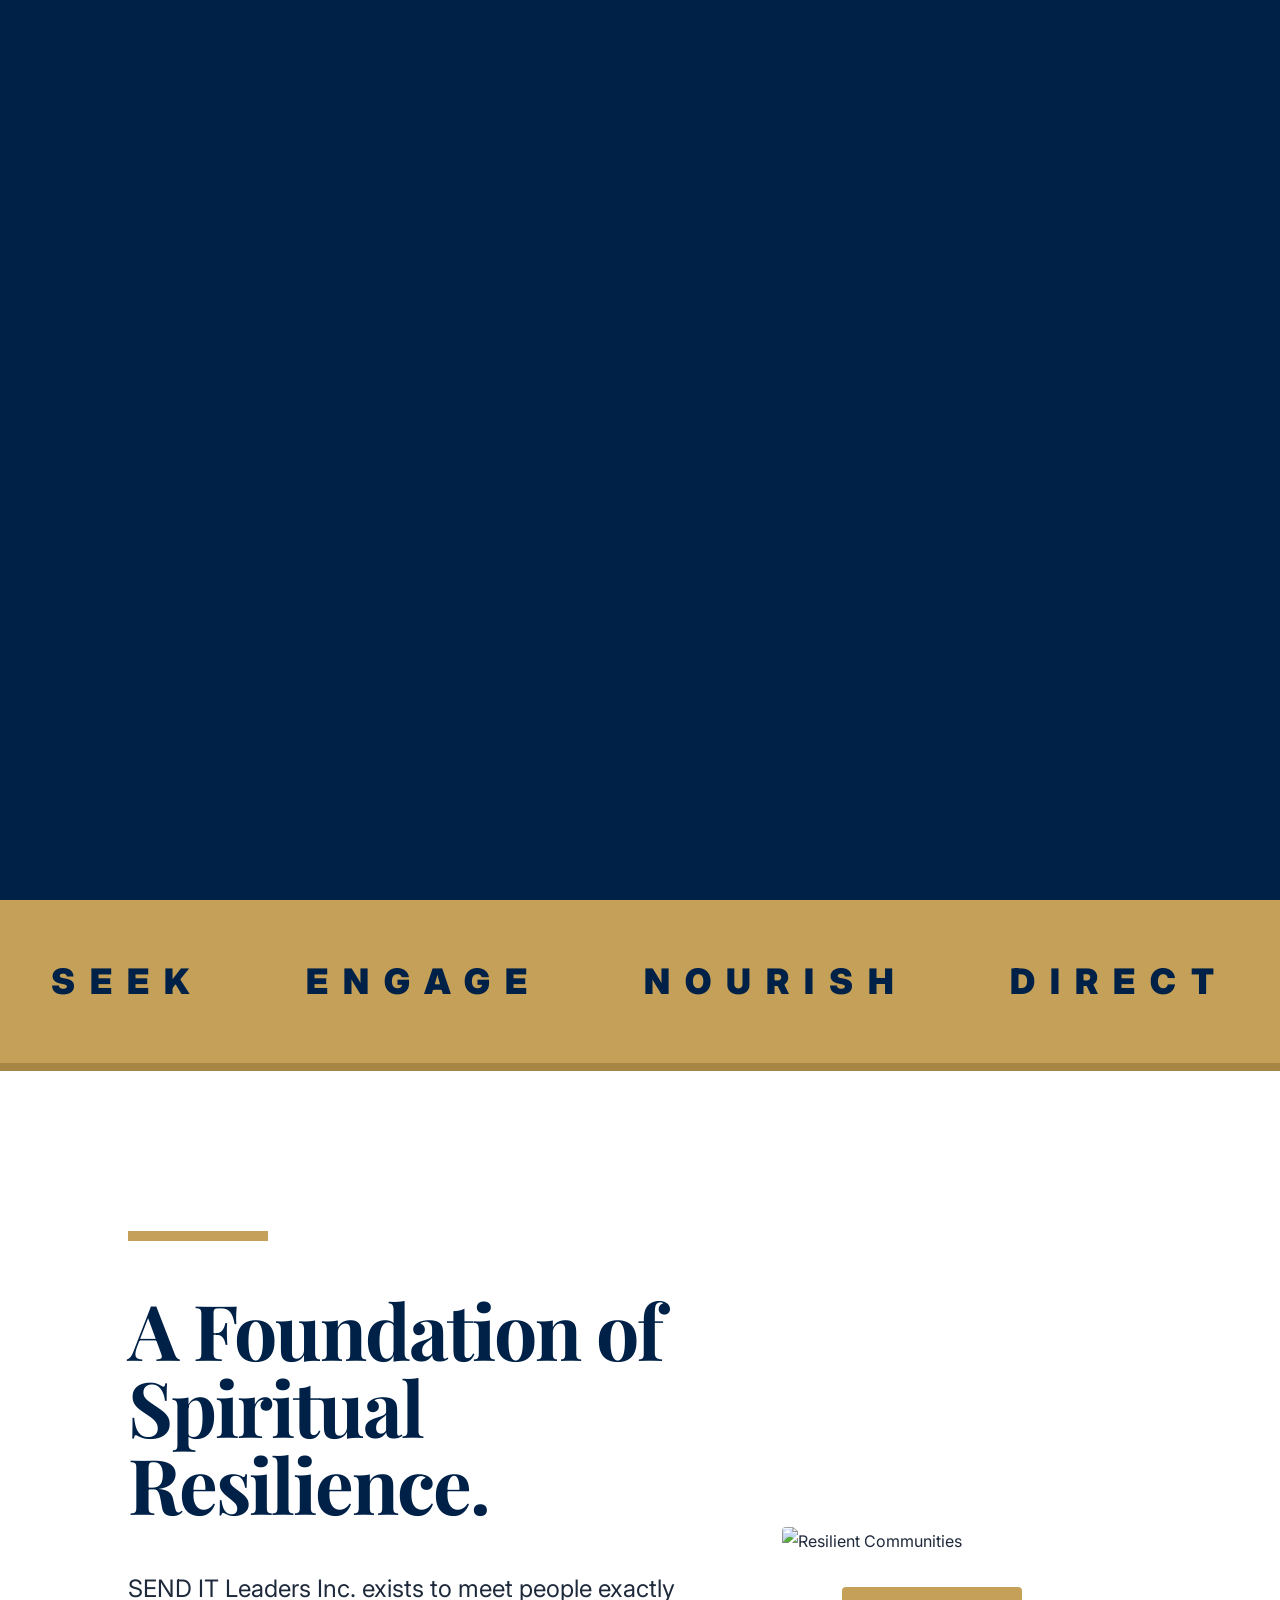
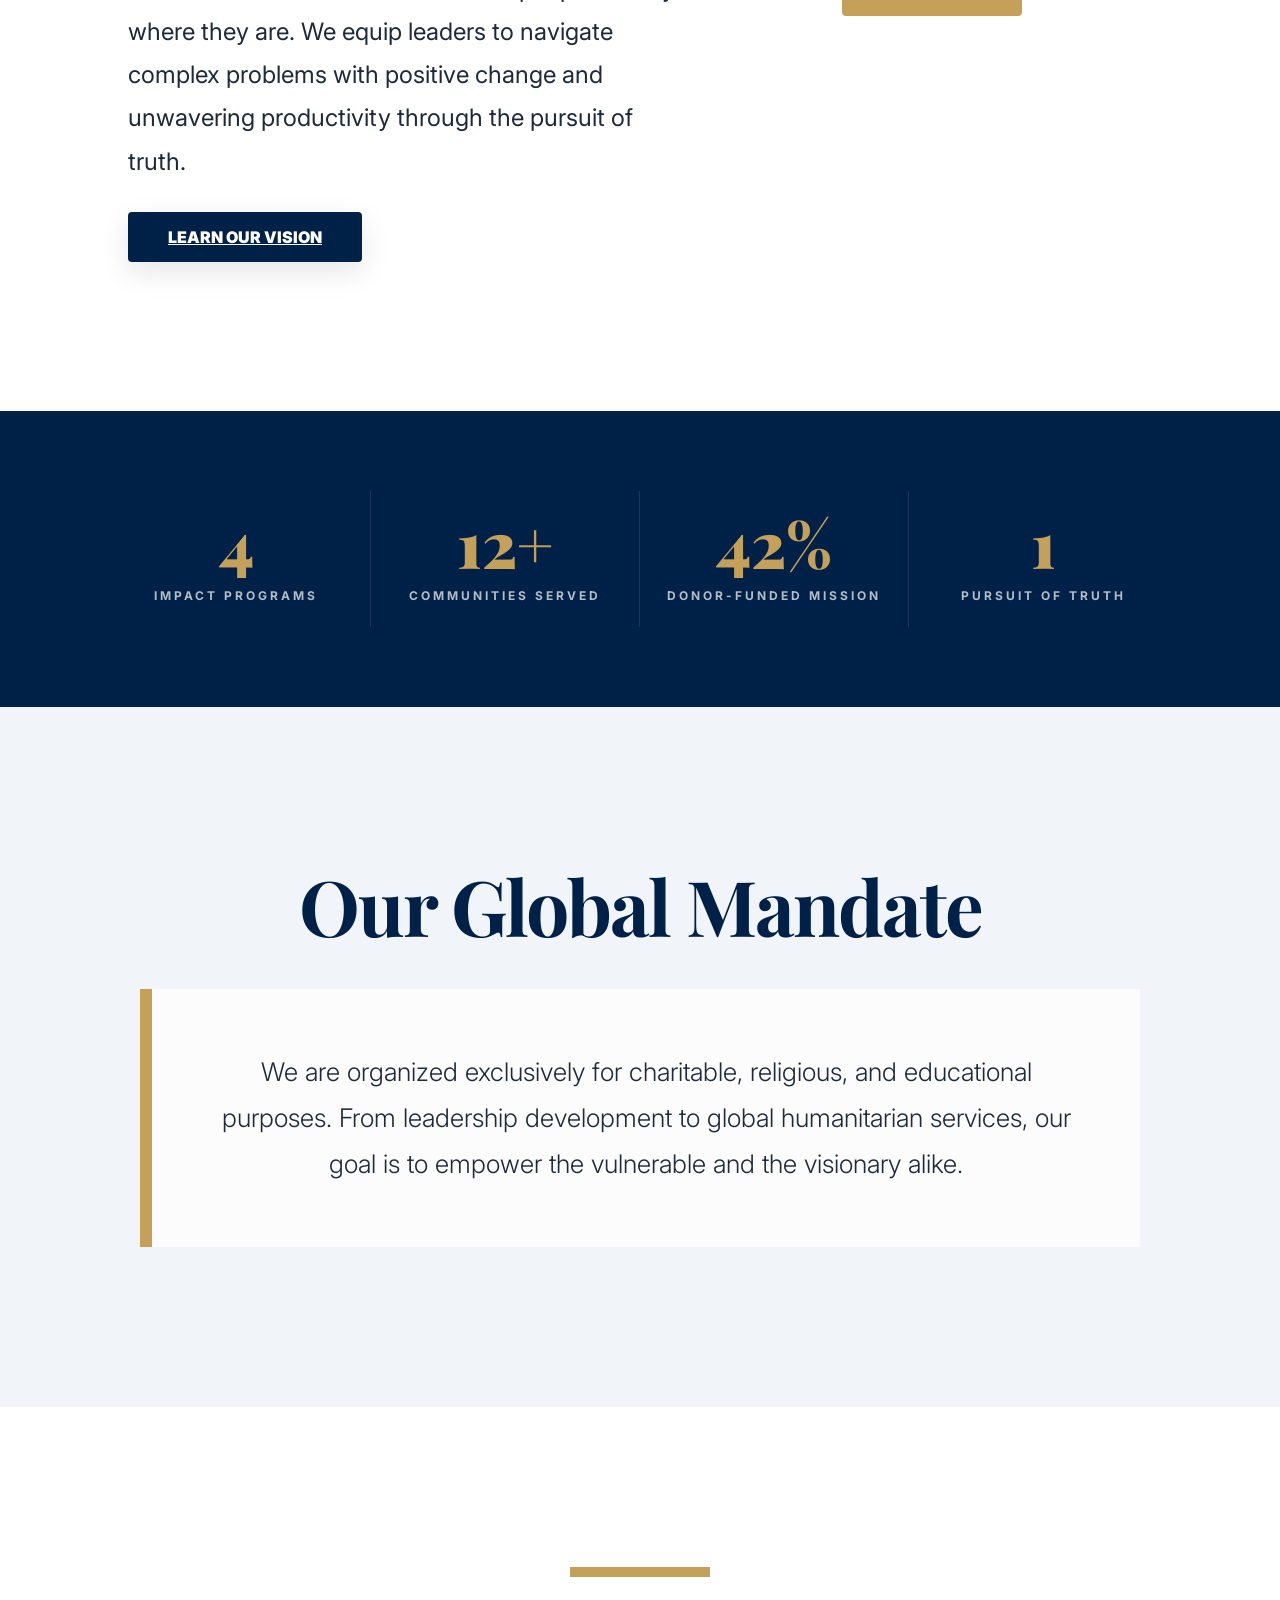
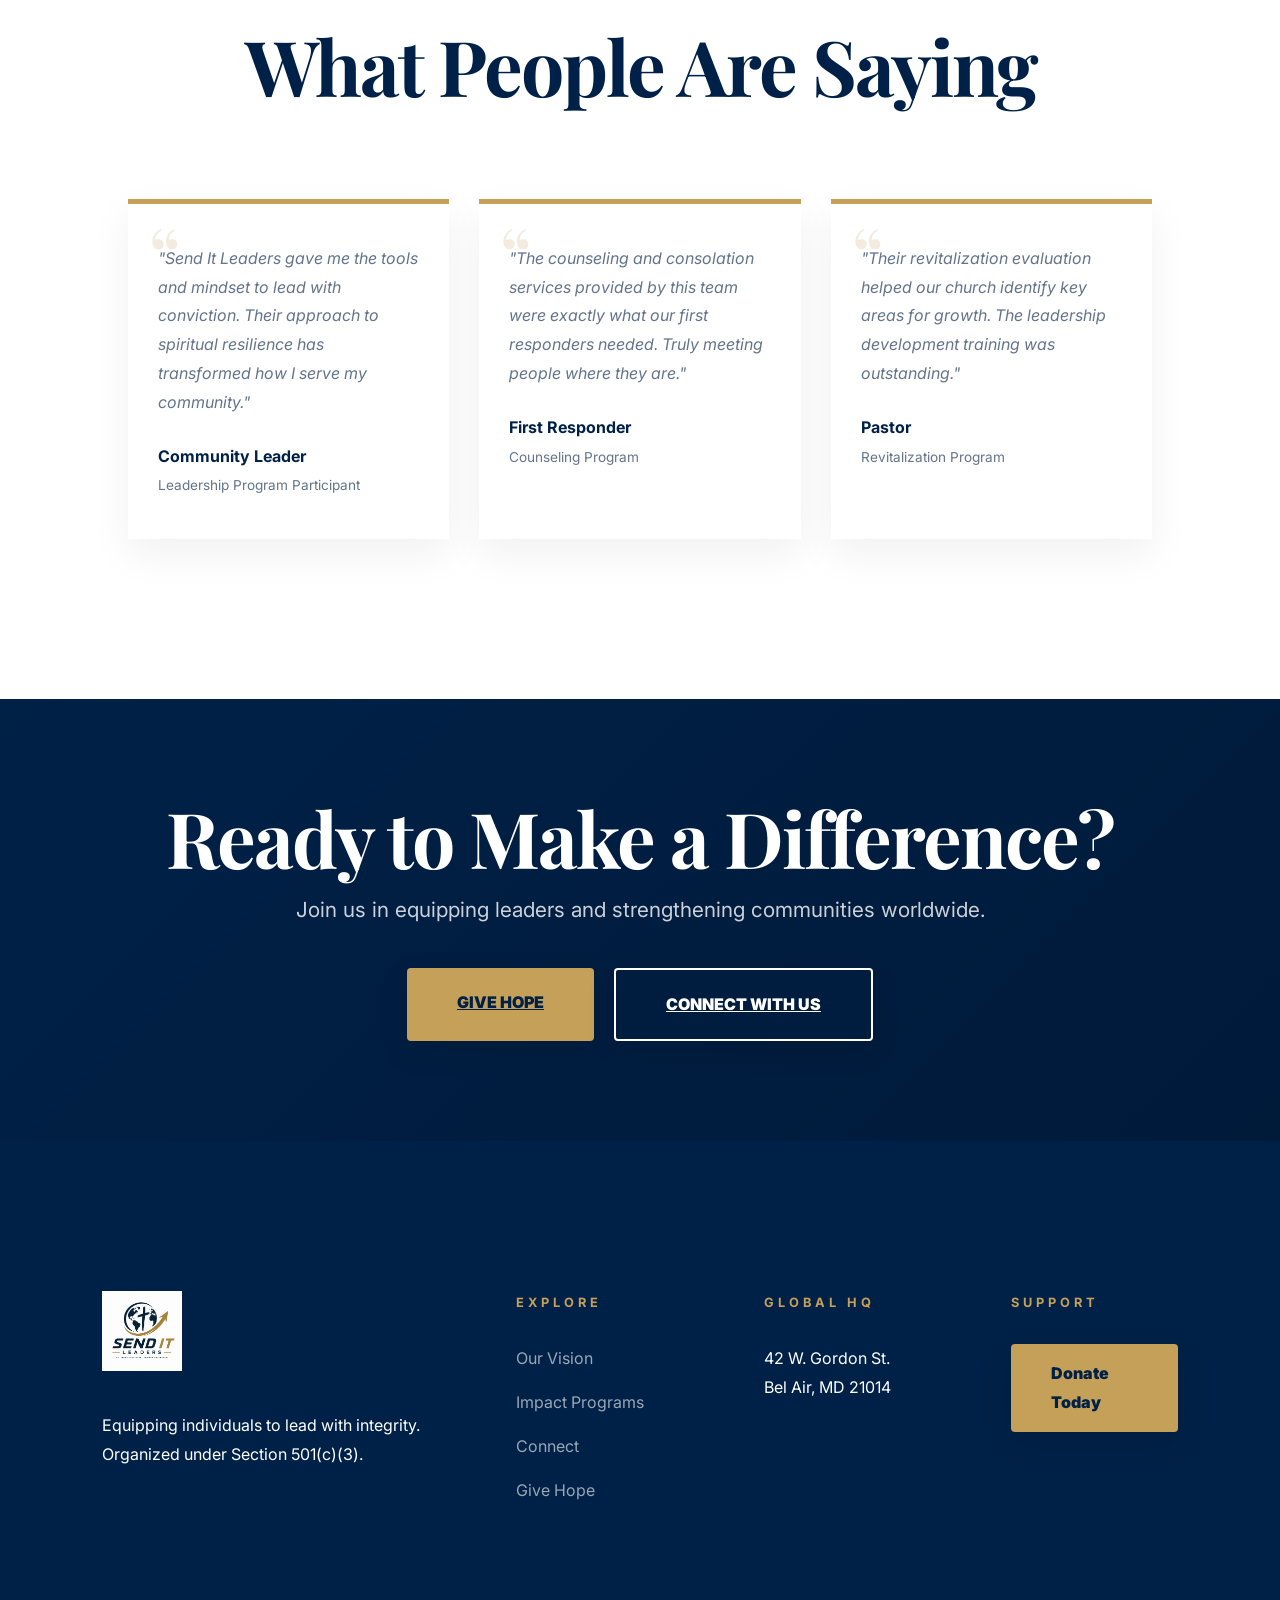
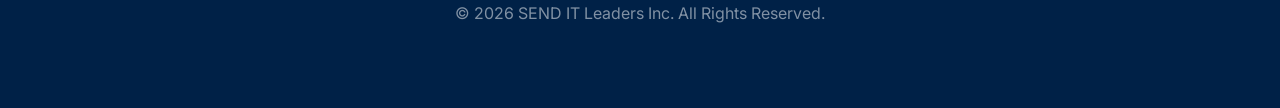
==== commit d81c5eb2: "Use legal name SEND IT Leaders Inc. and remove public receipt form Match the name on the IRS determi" ====
--- a/index.html
+++ b/index.html
@@ -67,7 +67,7 @@
             <div class="content-side">
                 <div class="divider-gold"></div>
                 <h2>A Foundation of Spiritual Resilience.</h2>
-                <p style="font-size: 1.5rem; color: var(--slate); margin-bottom: 40px;">SEND IT Incorporated exists to meet people exactly where they are. We equip leaders to navigate complex problems with positive change and unwavering productivity through the pursuit of truth.</p>
+                <p style="font-size: 1.5rem; color: var(--slate); margin-bottom: 40px;">SEND IT Leaders Inc. exists to meet people exactly where they are. We equip leaders to navigate complex problems with positive change and unwavering productivity through the pursuit of truth.</p>
                 <a href="about.html" class="btn-cta-nav" style="background: var(--navy); color: white !important;">LEARN OUR VISION</a>
             </div>
             <div class="img-frame">
@@ -169,7 +169,7 @@
             </div>
         </div>
         <div style="margin-top: 80px; text-align: center; opacity: 0.5;">
-            <p>&copy; 2026 SEND IT Incorporated. All Rights Reserved.</p>
+            <p>&copy; 2026 SEND IT Leaders Inc. All Rights Reserved.</p>
         </div>
     </footer>
 
